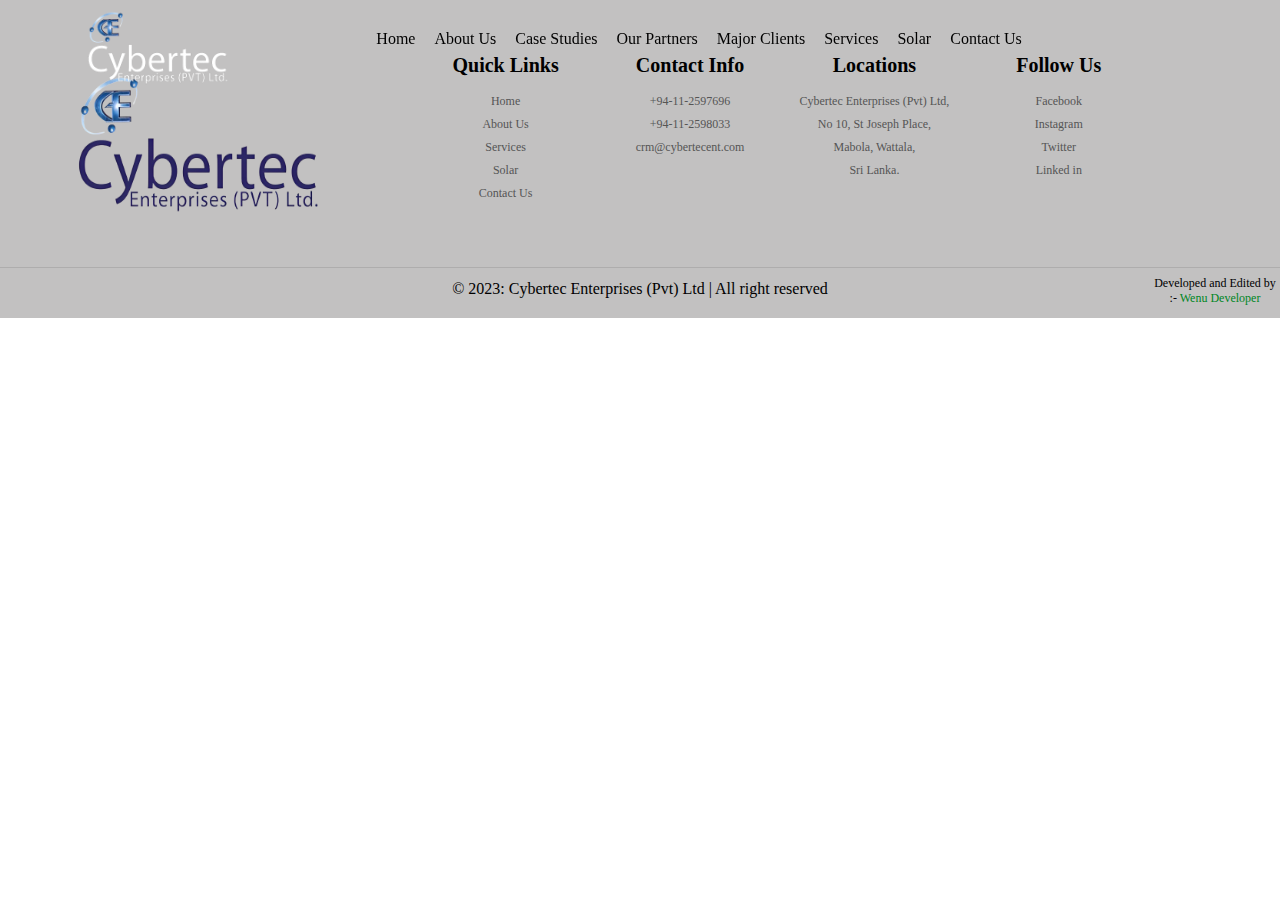
==== about.html @ de408f23 "Add files via upload" ====
<!DOCTYPE html>
<html lang="en">
<head>
    <meta charset="UTF-8">
    <meta name="viewport" content="width=device-width, initial-scale=1.0">
    <title>Cybertec Enterprises</title>
    <link rel="stylesheet" href="https://cdnjs.cloudflare.com/ajax/libs/font-awesome/4.7.0/css/font-awesome.min.css">
    <link rel="stylesheet" href="about.css">
    <link href='https://unpkg.com/boxicons@2.1.4/css/boxicons.min.css' rel='stylesheet'>
</head>
<body>
    <section>
        <header id="navbar">
            <div class="logo">
                <img src="logo.png" alt="logo">
                <nav>
                    <ul>
                        <li>
                            <a href="index.html">Home</a> 
                            <a href="about.html">About Us</a>
                            <a href="caseStudies.html">Case Studies</a>
                            <a href="#">Our Partners</a>
                            <a href="majorClients.html">Major Clients</a>
                            <a href="services.html">Services</a>
                            <a href="solar.html">Solar</a>
                            <a href="contactus.html">Contact Us</a>
                        </li>
                    </ul>
                </nav>
            </div>
            <div class="menu-icon">
                <i class='bx bx-menu' id="menu-icon"></i>
            </div>
        </header>
    </section>

    <section>
        <div class="content4">
            <img src="logo1.png" alt="logo"> 
            <div class="box">
                <h3>Quick Links</h3><br>
                <a href="index.html">Home</a>
                <a href="about.html">About Us</a>
                <a href="services.html">Services</a>
                <a href="solar.html">Solar</a>
                <a href="contactus.html">Contact Us</a>
            </div>
    
            <div class="box">
                <h3>Contact Info</h3><br>
                <a href="#">+94-11-2597696</a>
                <a href="#">+94-11-2598033</a>
                <a href="#">crm@cybertecent.com</a>
            </div>

            <div class="box">
                <h3>Locations</h3><br>
                <a href="#">Cybertec Enterprises (Pvt) Ltd,</a>
                <a href="#">No 10, St Joseph Place,</a>
                <a href="#">Mabola, Wattala,</a>
                <a href="#">Sri Lanka.</a>
            </div>
    
            <div class="box">
                <h3>Follow Us</h3><br>
                <a href="#">Facebook</a>
                <a href="#">Instagram</a>
                <a href="#">Twitter</a>
                <a href="#">Linked in</a>
            </div>
        </div>
        <div class="credit">© 2023: Cybertec Enterprises (Pvt) Ltd | All right reserved 
            <p>Developed and Edited by :- <a href="https://bento.me/kisara">Wenu Developer</a></p></div>
    </section>

    <script>
        document.addEventListener("DOMContentLoaded", function () {
            var navbar = document.getElementById("navbar");
            var sticky = navbar.offsetTop;

            function adjustStickyClass() {
                if (window.pageYOffset > sticky) {
                    navbar.classList.add("sticky");
                    navbar.style.width = "100%"; // Adjust the width as needed
                    navbar.style.height = "150px"; // Adjust the height as needed
                    setNavbarTextColor("#ffffff"); // Set text color to white
                } else {
                    navbar.classList.remove("sticky");
                    navbar.style.width = "auto"; // Reset the width
                    navbar.style.height = "auto"; // Reset the height
                    setNavbarTextColor("#000000"); // Set text color back to the original color
                }
            }

            function setNavbarTextColor(color) {
                var navLinks = navbar.querySelectorAll('a');
                for (var i = 0; i < navLinks.length; i++) {
                    navLinks[i].style.color = color;
                }
            }

            window.onscroll = function () {
                adjustStickyClass();
            };

            // Initial adjustment in case the page loads at a scrolled position
            adjustStickyClass();
        });
    </script>
</body>
</html>
---- about.css ----
@font-face {
    font-family: SackersGothic;
    src: url(Sackers\ Gothic\ Std\ Light.otf);
}

* {
    font-family: SackersGothic;
    padding: 0;
    margin: 0;
    text-decoration: none;
    outline: none;
    border: none;
    text-transform: inherit;
    transition: all 0.2s linear;
    scroll-behavior: smooth;
}

html {
    font-size: 50%;
    overflow-x: hidden;
    scroll-padding-top: 5.5rem;
    scroll-behavior: smooth;
}

header {
    position: fixed;
    top: 0;
    left: 0;
    right: 0;
    padding: 1rem 1rem;
    display: flex;
    align-items: center;
    justify-content: space-between;
    z-index: 1000;
    background-color: transparent;
    transition: background-color 0.3s ease;
}

header.sticky {
    background-color: #000;
    /* background: linear-gradient(to right, #6e6c6c, #000) !important; */
    position: fixed;
    top: -50px;
    width: 100%;
    height: 150px;
}

header.sticky a {
    color: #fff; /* Set text color to white for the sticky state */
}

header .menu-icon {
    font-size: 22px;
    cursor: pointer;
    z-index: 1000;
    display: flex;
    margin-left: 1350px;
    margin-top: 30px;
}

header .menu-icon .bx {
    color: #000000;
    padding: 0px 10px 0px 10px;
    display: none;
}

header .menu-icon .bx:hover {
    color: #ffffff;
}

.logo {
    margin-top: 30px;
    position: fixed;
}

.logo img{
    height: 80px;
    width: 160px;
    margin-left: 70px;
}

nav ul{
    position: relative;
    left: 53%;
}

nav ul li {
    margin-top: -80px;
    display: flex;
    align-items: center;
    justify-content: center;
    padding: 2rem 0.5rem;
    list-style: none;
}

nav ul li a {
    margin-right: 3px;
    text-decoration: none;
    font-size: 2rem;
    border-radius: 2.4rem;
    padding: .5rem 1rem;
    color: #000000;
}

nav a.active,
nav a:hover {
    color: #ffffff;
    background-color: transparent;
    /* text-decoration: underline; */
}

section:nth-child(even) {
    background: #c2c1c1;
}

/* ------------------footer-------------------- */

section .content4 {
    display: grid;
    grid-template-columns: repeat(auto-fit, minmax(20rem, 1fr));
    gap: 1.5rem;
    margin-left: 350px;
    padding: 0px 10px;
}

section .content4 img {
    height: 150px;
    width: 275px;
    margin-top: 70px;
    margin-left: -300px;
}

section .content4 .box {
    margin-left: -250px;
    display: block;
    padding: 50px;
}

section .content4 .box h3 {
    text-align: center;
    justify-content: center;
    padding: .5rem 0;
    font-size: 2.5rem;
    color: #000;
}

section .content4 .box a {
    text-align: center;
    justify-content: center;
    display: block;
    padding: .5rem 0;
    font-size: 1.5rem;
    color: #555;
}

section .content4 .box a:hover {
    color: #3c3c3c;
}

section .credit {
    text-align: center;
    border-top: .1rem solid rgba(0,0,0,.1);
    font-size: 2rem;
    color: #000;
    padding-top: 1.5rem;
    padding-bottom: 1.5rem;
    margin-top: 1.5rem;
}

section .credit p {
    font-size: 12px;
    margin-left: 1150px;
    margin-top: -22px;
}

section .credit a {
    color: #008624;
}
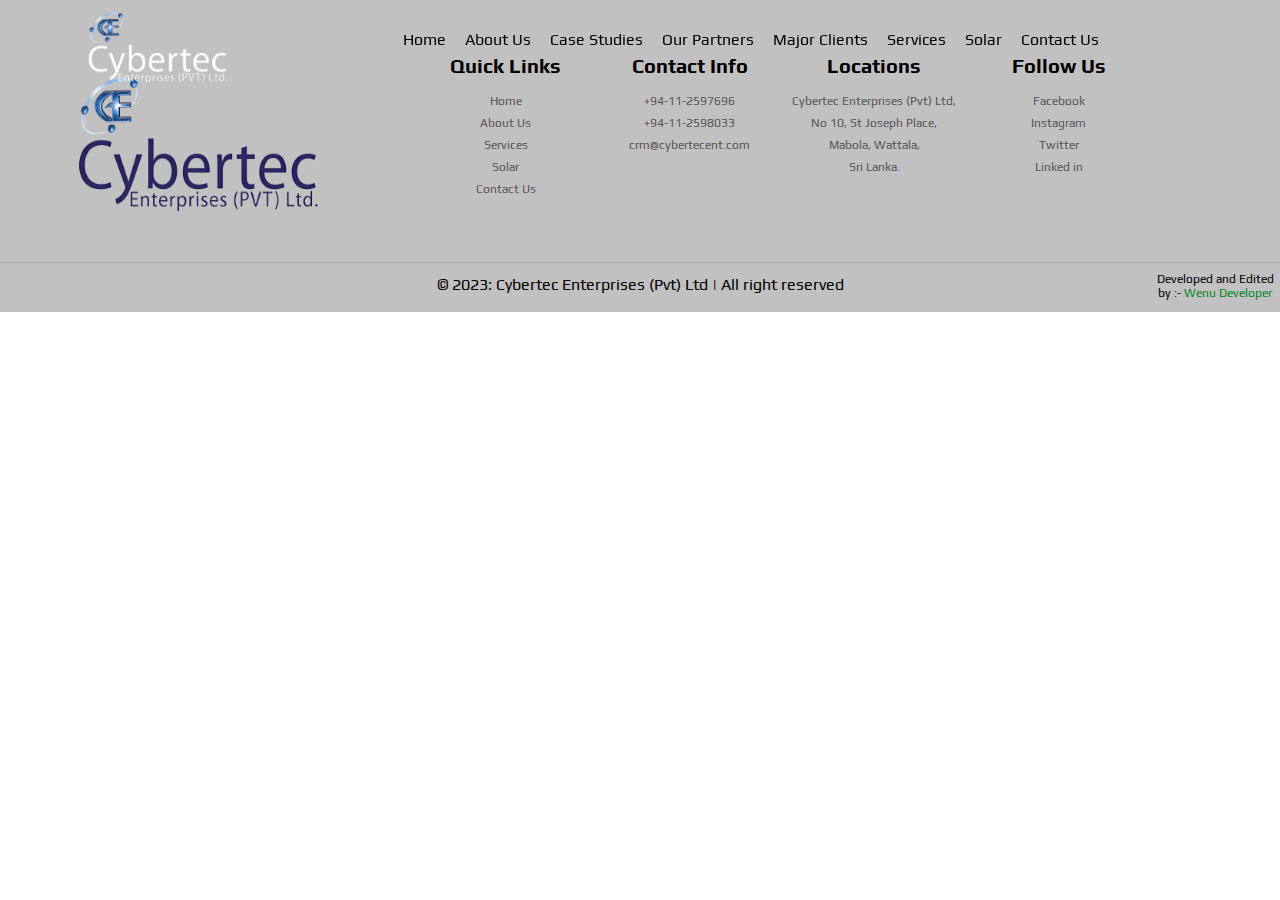
==== commit 7815bd7c: "repo add" ====
--- a/about.html
+++ b/about.html
@@ -7,6 +7,9 @@
     <link rel="stylesheet" href="https://cdnjs.cloudflare.com/ajax/libs/font-awesome/4.7.0/css/font-awesome.min.css">
     <link rel="stylesheet" href="about.css">
     <link href='https://unpkg.com/boxicons@2.1.4/css/boxicons.min.css' rel='stylesheet'>
+    <link rel="preconnect" href="https://fonts.googleapis.com">
+    <link rel="preconnect" href="https://fonts.gstatic.com" crossorigin>
+    <link href="https://fonts.googleapis.com/css2?family=Play&family=Poppins&display=swap" rel="stylesheet">
 </head>
 <body>
     <section>
--- a/about.css
+++ b/about.css
@@ -1,10 +1,5 @@
-@font-face {
-    font-family: SackersGothic;
-    src: url(Sackers\ Gothic\ Std\ Light.otf);
-}
-
 * {
-    font-family: SackersGothic;
+    font-family: 'Play', sans-serif;
     padding: 0;
     margin: 0;
     text-decoration: none;
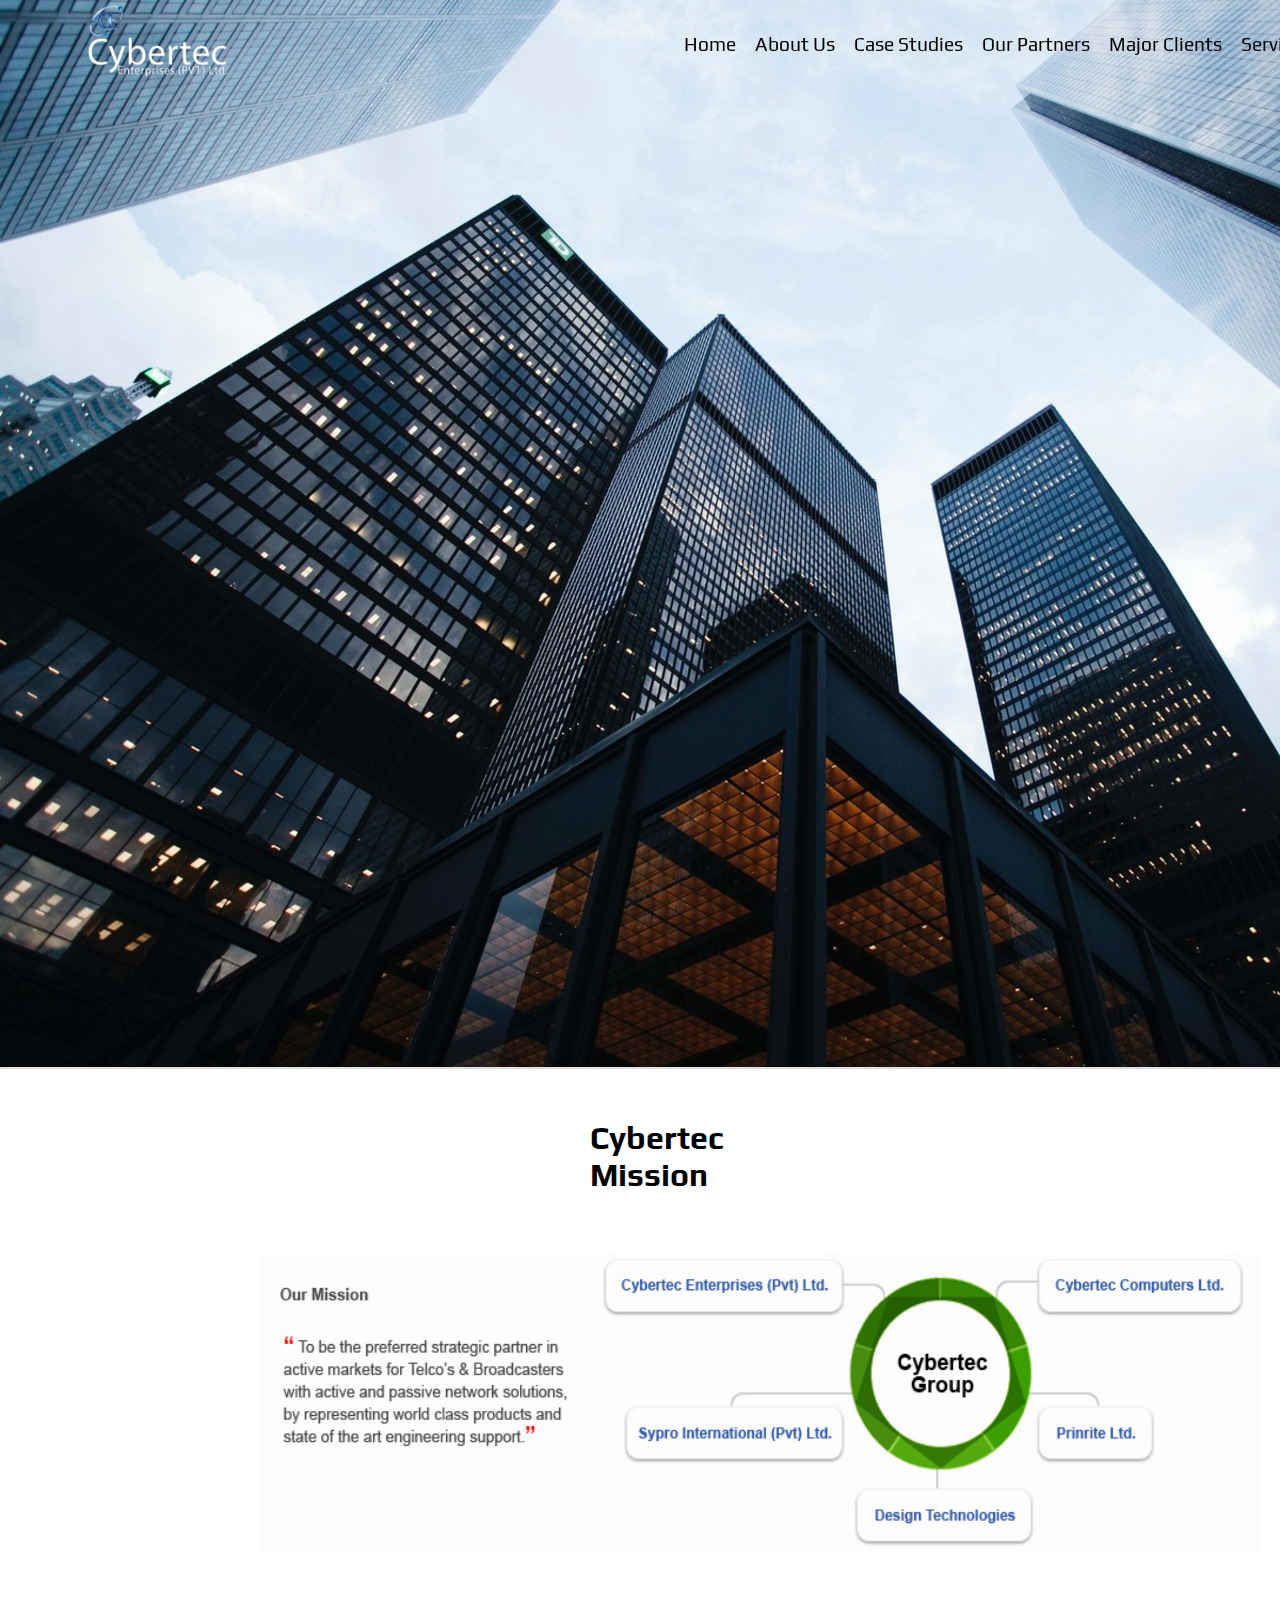
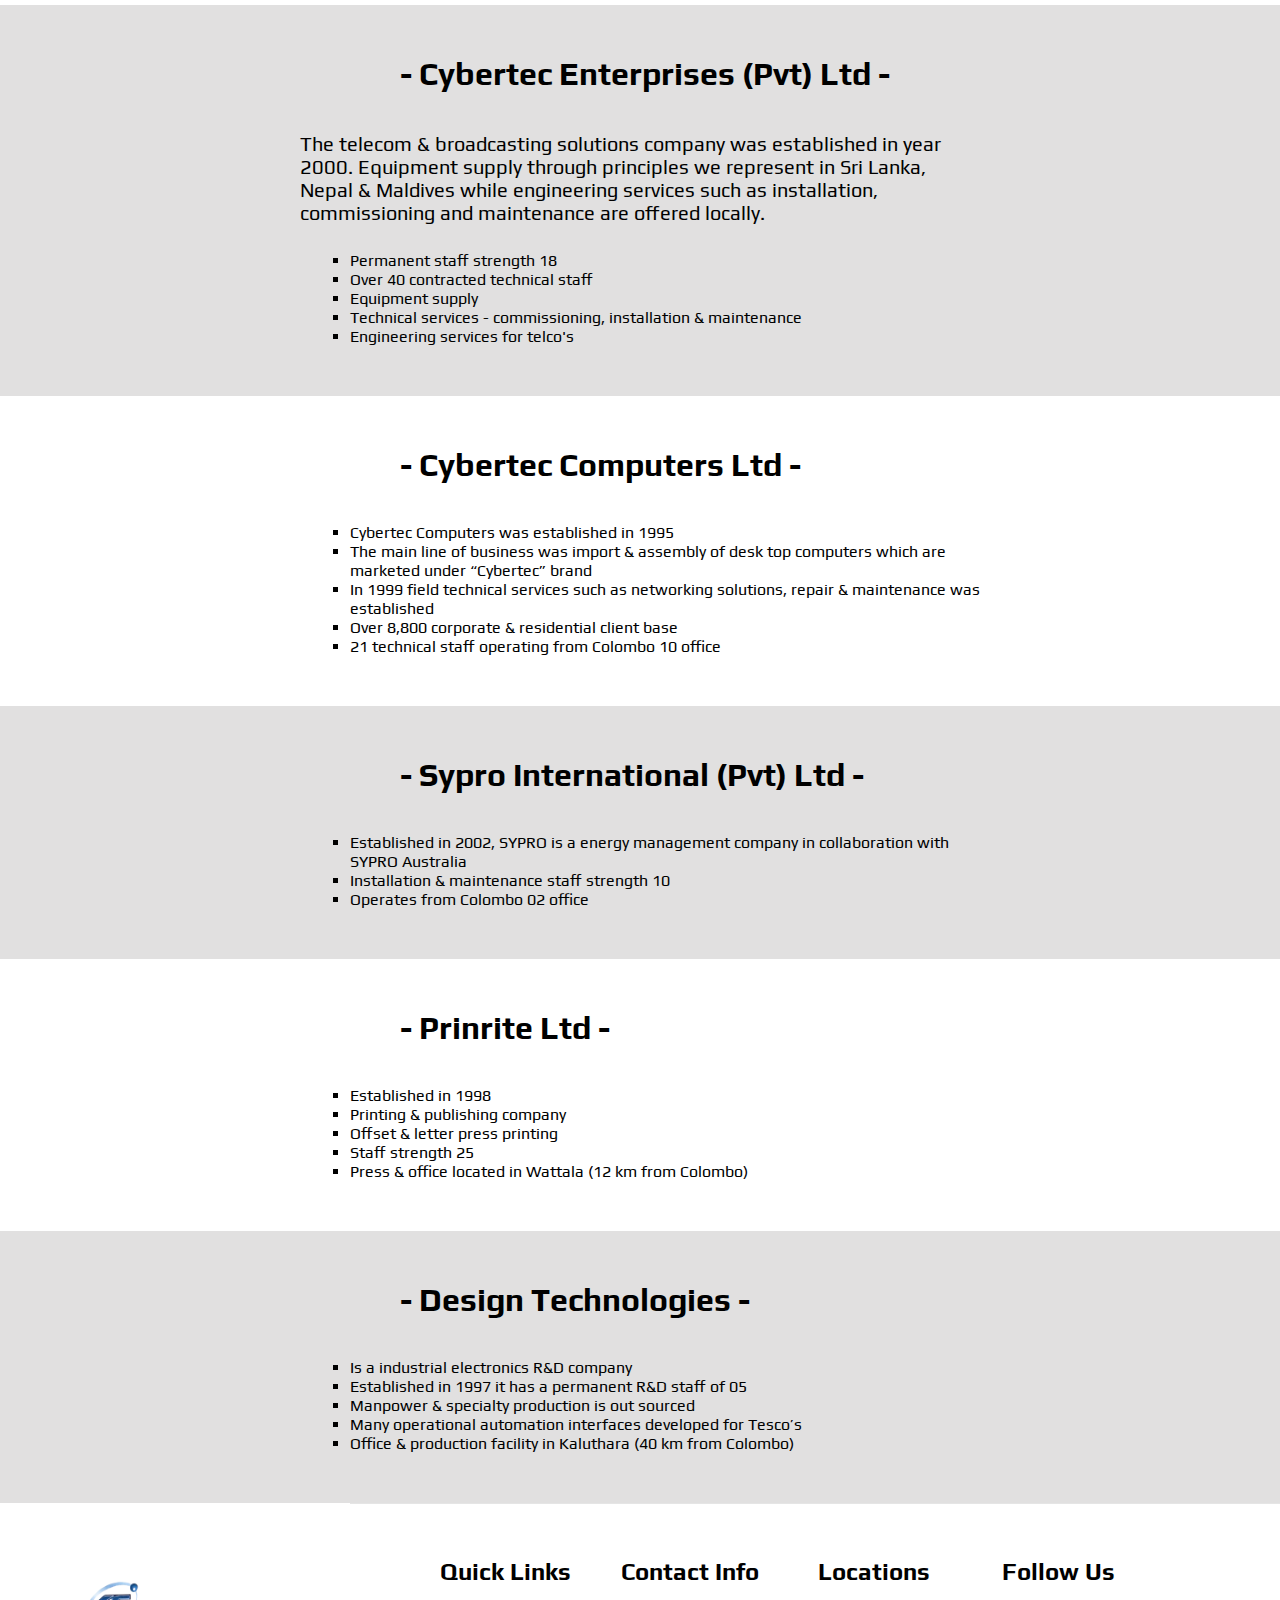
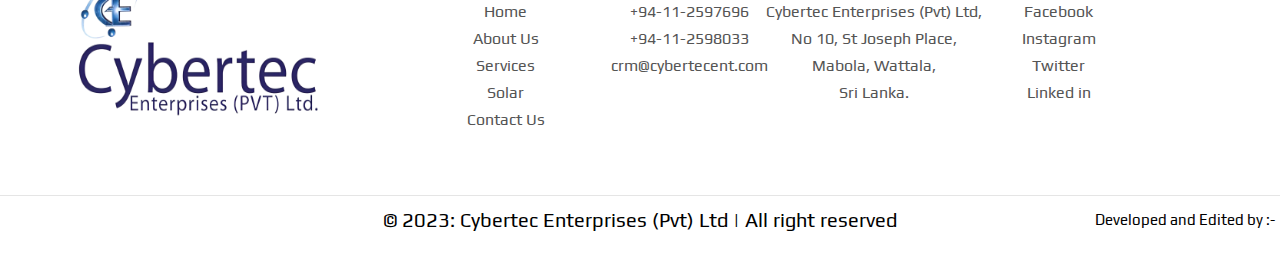
==== commit a635622e: "updated website" ====
--- a/about.html
+++ b/about.html
@@ -1,114 +1,206 @@
-<!DOCTYPE html>
-<html lang="en">
-<head>
-    <meta charset="UTF-8">
-    <meta name="viewport" content="width=device-width, initial-scale=1.0">
-    <title>Cybertec Enterprises</title>
-    <link rel="stylesheet" href="https://cdnjs.cloudflare.com/ajax/libs/font-awesome/4.7.0/css/font-awesome.min.css">
-    <link rel="stylesheet" href="about.css">
-    <link href='https://unpkg.com/boxicons@2.1.4/css/boxicons.min.css' rel='stylesheet'>
-    <link rel="preconnect" href="https://fonts.googleapis.com">
-    <link rel="preconnect" href="https://fonts.gstatic.com" crossorigin>
-    <link href="https://fonts.googleapis.com/css2?family=Play&family=Poppins&display=swap" rel="stylesheet">
-</head>
-<body>
-    <section>
-        <header id="navbar">
-            <div class="logo">
-                <img src="logo.png" alt="logo">
-                <nav>
-                    <ul>
-                        <li>
-                            <a href="index.html">Home</a> 
-                            <a href="about.html">About Us</a>
-                            <a href="caseStudies.html">Case Studies</a>
-                            <a href="#">Our Partners</a>
-                            <a href="majorClients.html">Major Clients</a>
-                            <a href="services.html">Services</a>
-                            <a href="solar.html">Solar</a>
-                            <a href="contactus.html">Contact Us</a>
-                        </li>
-                    </ul>
-                </nav>
-            </div>
-            <div class="menu-icon">
-                <i class='bx bx-menu' id="menu-icon"></i>
-            </div>
-        </header>
-    </section>
-
-    <section>
-        <div class="content4">
-            <img src="logo1.png" alt="logo"> 
-            <div class="box">
-                <h3>Quick Links</h3><br>
-                <a href="index.html">Home</a>
-                <a href="about.html">About Us</a>
-                <a href="services.html">Services</a>
-                <a href="solar.html">Solar</a>
-                <a href="contactus.html">Contact Us</a>
-            </div>
-    
-            <div class="box">
-                <h3>Contact Info</h3><br>
-                <a href="#">+94-11-2597696</a>
-                <a href="#">+94-11-2598033</a>
-                <a href="#">crm@cybertecent.com</a>
-            </div>
-
-            <div class="box">
-                <h3>Locations</h3><br>
-                <a href="#">Cybertec Enterprises (Pvt) Ltd,</a>
-                <a href="#">No 10, St Joseph Place,</a>
-                <a href="#">Mabola, Wattala,</a>
-                <a href="#">Sri Lanka.</a>
-            </div>
-    
-            <div class="box">
-                <h3>Follow Us</h3><br>
-                <a href="#">Facebook</a>
-                <a href="#">Instagram</a>
-                <a href="#">Twitter</a>
-                <a href="#">Linked in</a>
-            </div>
-        </div>
-        <div class="credit">© 2023: Cybertec Enterprises (Pvt) Ltd | All right reserved 
-            <p>Developed and Edited by :- <a href="https://bento.me/kisara">Wenu Developer</a></p></div>
-    </section>
-
-    <script>
-        document.addEventListener("DOMContentLoaded", function () {
-            var navbar = document.getElementById("navbar");
-            var sticky = navbar.offsetTop;
-
-            function adjustStickyClass() {
-                if (window.pageYOffset > sticky) {
-                    navbar.classList.add("sticky");
-                    navbar.style.width = "100%"; // Adjust the width as needed
-                    navbar.style.height = "150px"; // Adjust the height as needed
-                    setNavbarTextColor("#ffffff"); // Set text color to white
-                } else {
-                    navbar.classList.remove("sticky");
-                    navbar.style.width = "auto"; // Reset the width
-                    navbar.style.height = "auto"; // Reset the height
-                    setNavbarTextColor("#000000"); // Set text color back to the original color
-                }
-            }
-
-            function setNavbarTextColor(color) {
-                var navLinks = navbar.querySelectorAll('a');
-                for (var i = 0; i < navLinks.length; i++) {
-                    navLinks[i].style.color = color;
-                }
-            }
-
-            window.onscroll = function () {
-                adjustStickyClass();
-            };
-
-            // Initial adjustment in case the page loads at a scrolled position
-            adjustStickyClass();
-        });
-    </script>
-</body>
+<!DOCTYPE html>
+<html lang="en">
+<head>
+    <meta charset="UTF-8">
+    <meta name="viewport" content="width=device-width, initial-scale=1.0">
+    <title>Cybertec Enterprises</title>
+    <link rel="stylesheet" href="https://cdnjs.cloudflare.com/ajax/libs/font-awesome/4.7.0/css/font-awesome.min.css">
+    <link rel="stylesheet" href="about.css">
+    <link href='https://unpkg.com/boxicons@2.1.4/css/boxicons.min.css' rel='stylesheet'>
+    <link rel="preconnect" href="https://fonts.googleapis.com">
+    <link rel="preconnect" href="https://fonts.gstatic.com" crossorigin>
+    <link href="https://fonts.googleapis.com/css2?family=Play&family=Poppins&display=swap" rel="stylesheet">
+</head>
+<body>
+    <section>
+        <header id="navbar">
+            <div class="logo">
+                <img src="logo.png" alt="logo">
+                <nav>
+                    <ul>
+                        <li>
+                            <a href="index.html">Home</a> 
+                            <a href="about.html">About Us</a>
+                            <a href="caseStudies.html">Case Studies</a>
+                            <a href="partners.html">Our Partners</a>
+                            <a href="majorClients.html">Major Clients</a>
+                            <a href="services.html">Services</a>
+                            <a href="solar.html">Solar</a>
+                            <a href="contactus.html">Contact Us</a>
+                        </li>
+                    </ul>
+                </nav>
+            </div>
+            <div class="menu-icon">
+                <i class='bx bx-menu' id="menu-icon"></i>
+            </div>
+        </header>
+    </section>
+    
+    <!---------------- About us ------------------->
+
+    <section>
+        <div class="container">
+            <div class="image">
+                <img src="img10.jpg" alt="cover">
+            </div>
+            <div class="text">
+                <h1>About Us</h1>
+            </div>
+        </div>
+    </section>
+
+    <!--------------- About Content -------------->
+
+    <section>
+        <div class="content1">
+            <h1>Cybertec Mission</h1>
+            <img src="about1.jpg" alt="about">
+        </div>
+    </section>
+    
+    <section>
+        <div class="content2">
+            <h1>- Cybertec Enterprises (Pvt) Ltd -</h1>
+            <p>The telecom & broadcasting solutions company was established in year 2000.
+                Equipment supply through principles we represent in Sri Lanka, Nepal & Maldives while 
+                engineering services such as installation, commissioning and maintenance are offered locally.
+            </p><br><br><br>
+            <ul style="list-style-type: square;">
+                <li>Permanent staff strength 18</li>
+                <li>Over 40 contracted technical staff</li>
+                <li>Equipment supply</li>
+                <li>Technical services - commissioning, installation & maintenance</li>
+                <li>Engineering services for telco's</li>
+            </ul>
+        </div>
+    </section>
+
+    <section>
+        <div class="content2">
+            <h1>- Cybertec Computers Ltd -</h1>
+            <ul style="list-style-type: square;">
+                <li>Cybertec Computers was established in 1995</li>
+                <li>The main line of business was import & assembly of desk top computers which are marketed under “Cybertec” brand</li>
+                <li>In 1999 field technical services such as networking solutions, repair & maintenance was established</li>
+                <li>Over 8,800 corporate & residential client base</li>
+                <li>21 technical staff operating from Colombo 10 office</li>
+            </ul>
+        </div>
+    </section>
+
+    <section>
+        <div class="content2">
+            <h1>- Sypro International (Pvt) Ltd -</h1>
+            <ul style="list-style-type: square;">
+                <li>Established in 2002, SYPRO is a energy management company in collaboration with SYPRO Australia</li>
+                <li>Installation & maintenance staff strength 10</li>
+                <li>Operates from Colombo 02 office</li>
+            </ul>
+        </div>
+    </section>
+
+    <section>
+        <div class="content2">
+            <h1>- Prinrite Ltd -</h1>
+            <ul style="list-style-type: square;">
+                <li>Established in 1998</li>
+                <li>Printing & publishing company</li>
+                <li>Offset & letter press printing</li>
+                <li>Staff strength 25</li>
+                <li>Press & office located in Wattala (12 km from Colombo)</li>
+            </ul>
+        </div>
+    </section>
+
+    <section>
+        <div class="content2">
+            <h1>- Design Technologies -</h1>
+            <ul style="list-style-type: square;">
+                <li>Is a industrial electronics R&D company</li>
+                <li>Established in 1997 it has a permanent R&D staff of 05</li>
+                <li>Manpower & specialty production is out sourced</li>
+                <li>Many operational automation interfaces developed for Tesco’s</li>
+                <li>Office & production facility in Kaluthara (40 km from Colombo)</li>
+            </ul>
+        </div>
+
+    </section>
+
+    <!------------------ footer ------------------>
+
+    <section>
+        <div class="content4">
+            <img src="logo1.png" alt="logo"> 
+            <div class="box">
+                <h3>Quick Links</h3><br>
+                <a href="index.html">Home</a>
+                <a href="about.html">About Us</a>
+                <a href="services.html">Services</a>
+                <a href="solar.html">Solar</a>
+                <a href="contactus.html">Contact Us</a>
+            </div>
+    
+            <div class="box">
+                <h3>Contact Info</h3><br>
+                <a href="#">+94-11-2597696</a>
+                <a href="#">+94-11-2598033</a>
+                <a href="#">crm@cybertecent.com</a>
+            </div>
+
+            <div class="box">
+                <h3>Locations</h3><br>
+                <a href="#">Cybertec Enterprises (Pvt) Ltd,</a>
+                <a href="#">No 10, St Joseph Place,</a>
+                <a href="#">Mabola, Wattala,</a>
+                <a href="#">Sri Lanka.</a>
+            </div>
+    
+            <div class="box">
+                <h3>Follow Us</h3><br>
+                <a href="#">Facebook</a>
+                <a href="#">Instagram</a>
+                <a href="#">Twitter</a>
+                <a href="#">Linked in</a>
+            </div>
+        </div>
+        <div class="credit">© 2023: Cybertec Enterprises (Pvt) Ltd | All right reserved 
+            <p>Developed and Edited by :- <a href="https://api.whatsapp.com/message/ND63BU4PRWSDD1?autoload=1&app_absent=0"><img src="lingo.png" alt="lingo"></a></p>
+    </section>
+
+    <script>
+        document.addEventListener("DOMContentLoaded", function () {
+            var navbar = document.getElementById("navbar");
+            var sticky = navbar.offsetTop;
+
+            function adjustStickyClass() {
+                if (window.pageYOffset > sticky) {
+                    navbar.classList.add("sticky");
+                    navbar.style.width = "100%"; // Adjust the width as needed
+                    navbar.style.height = "150px"; // Adjust the height as needed
+                    setNavbarTextColor("#ffffff"); // Set text color to white
+                } else {
+                    navbar.classList.remove("sticky");
+                    navbar.style.width = "auto"; // Reset the width
+                    navbar.style.height = "auto"; // Reset the height
+                    setNavbarTextColor("#000000"); // Set text color back to the original color
+                }
+            }
+
+            function setNavbarTextColor(color) {
+                var navLinks = navbar.querySelectorAll('a');
+                for (var i = 0; i < navLinks.length; i++) {
+                    navLinks[i].style.color = color;
+                }
+            }
+
+            window.onscroll = function () {
+                adjustStickyClass();
+            };
+
+            // Initial adjustment in case the page loads at a scrolled position
+            adjustStickyClass();
+        });
+    </script>
+</body>
 </html>--- a/about.css
+++ b/about.css
@@ -1,173 +1,265 @@
-* {
-    font-family: 'Play', sans-serif;
-    padding: 0;
-    margin: 0;
-    text-decoration: none;
-    outline: none;
-    border: none;
-    text-transform: inherit;
-    transition: all 0.2s linear;
-    scroll-behavior: smooth;
-}
-
-html {
-    font-size: 50%;
-    overflow-x: hidden;
-    scroll-padding-top: 5.5rem;
-    scroll-behavior: smooth;
-}
-
-header {
-    position: fixed;
-    top: 0;
-    left: 0;
-    right: 0;
-    padding: 1rem 1rem;
-    display: flex;
-    align-items: center;
-    justify-content: space-between;
-    z-index: 1000;
-    background-color: transparent;
-    transition: background-color 0.3s ease;
-}
-
-header.sticky {
-    background-color: #000;
-    /* background: linear-gradient(to right, #6e6c6c, #000) !important; */
-    position: fixed;
-    top: -50px;
-    width: 100%;
-    height: 150px;
-}
-
-header.sticky a {
-    color: #fff; /* Set text color to white for the sticky state */
-}
-
-header .menu-icon {
-    font-size: 22px;
-    cursor: pointer;
-    z-index: 1000;
-    display: flex;
-    margin-left: 1350px;
-    margin-top: 30px;
-}
-
-header .menu-icon .bx {
-    color: #000000;
-    padding: 0px 10px 0px 10px;
-    display: none;
-}
-
-header .menu-icon .bx:hover {
-    color: #ffffff;
-}
-
-.logo {
-    margin-top: 30px;
-    position: fixed;
-}
-
-.logo img{
-    height: 80px;
-    width: 160px;
-    margin-left: 70px;
-}
-
-nav ul{
-    position: relative;
-    left: 53%;
-}
-
-nav ul li {
-    margin-top: -80px;
-    display: flex;
-    align-items: center;
-    justify-content: center;
-    padding: 2rem 0.5rem;
-    list-style: none;
-}
-
-nav ul li a {
-    margin-right: 3px;
-    text-decoration: none;
-    font-size: 2rem;
-    border-radius: 2.4rem;
-    padding: .5rem 1rem;
-    color: #000000;
-}
-
-nav a.active,
-nav a:hover {
-    color: #ffffff;
-    background-color: transparent;
-    /* text-decoration: underline; */
-}
-
-section:nth-child(even) {
-    background: #c2c1c1;
-}
-
-/* ------------------footer-------------------- */
-
-section .content4 {
-    display: grid;
-    grid-template-columns: repeat(auto-fit, minmax(20rem, 1fr));
-    gap: 1.5rem;
-    margin-left: 350px;
-    padding: 0px 10px;
-}
-
-section .content4 img {
-    height: 150px;
-    width: 275px;
-    margin-top: 70px;
-    margin-left: -300px;
-}
-
-section .content4 .box {
-    margin-left: -250px;
-    display: block;
-    padding: 50px;
-}
-
-section .content4 .box h3 {
-    text-align: center;
-    justify-content: center;
-    padding: .5rem 0;
-    font-size: 2.5rem;
-    color: #000;
-}
-
-section .content4 .box a {
-    text-align: center;
-    justify-content: center;
-    display: block;
-    padding: .5rem 0;
-    font-size: 1.5rem;
-    color: #555;
-}
-
-section .content4 .box a:hover {
-    color: #3c3c3c;
-}
-
-section .credit {
-    text-align: center;
-    border-top: .1rem solid rgba(0,0,0,.1);
-    font-size: 2rem;
-    color: #000;
-    padding-top: 1.5rem;
-    padding-bottom: 1.5rem;
-    margin-top: 1.5rem;
-}
-
-section .credit p {
-    font-size: 12px;
-    margin-left: 1150px;
-    margin-top: -22px;
-}
-
-section .credit a {
-    color: #008624;
+* {
+    font-family: 'Play', sans-serif;
+    padding: 0;
+    margin: 0;
+    text-decoration: none;
+    outline: none;
+    border: none;
+    text-transform: inherit;
+    transition: all 0.2s linear;
+    scroll-behavior: smooth;
+}
+
+html {
+    font-size: 50%;
+    overflow-x: hidden;
+    scroll-padding-top: 5.5rem;
+    scroll-behavior: smooth;
+}
+
+header {
+    position: fixed;
+    top: 0;
+    left: 0;
+    right: 0;
+    padding: 1rem 1rem;
+    display: flex;
+    align-items: center;
+    justify-content: space-between;
+    z-index: 1000;
+    background-color: transparent;
+    transition: background-color 0.3s ease;
+}
+
+header.sticky {
+    background-color: #000;
+    position: fixed;
+    top: -50px;
+    width: 100%;
+    height: 150px;
+}
+
+header.sticky a {
+    color: #fff; /* Set text color to white for the sticky state */
+}
+
+header .menu-icon {
+    font-size: 22px;
+    cursor: pointer;
+    z-index: 1000;
+    display: flex;
+    margin-left: 1350px;
+    margin-top: 30px;
+}
+
+header .menu-icon .bx {
+    color: #000000;
+    padding: 0px 10px 0px 10px;
+    display: none;
+}
+
+header .menu-icon .bx:hover {
+    color: #ffffff;
+}
+
+.logo {
+    margin-top: 30px;
+    position: fixed;
+}
+
+.logo img{
+    height: 80px;
+    width: 160px;
+    margin-left: 70px;
+}
+
+nav ul{
+    position: relative;
+    left: 80%;
+}
+
+nav ul li {
+    margin-top: -70px;
+    display: flex;
+    align-items: center;
+    justify-content: center;
+    padding: 2rem 0.5rem;
+    list-style: none;
+}
+
+nav ul li a {
+    margin-right: 3px;
+    text-decoration: none;
+    font-size: 2.4rem;
+    border-radius: 2.4rem;
+    padding: .5rem 1rem;
+    color: #000000;
+}
+
+nav a.active,
+nav a:hover {
+    color: #ffffff;
+    background-color: transparent;
+}
+
+section:nth-child(even) {
+    background: #e1e0e0;
+}
+
+/* ----------------------About Us--------------------- */
+
+.container {
+    background-size: cover;
+    background-position: center;
+}
+
+.container .image {
+    position: relative;
+    width: 0%;
+    margin: 0;
+    transition: opacity 1s;
+}
+
+.text {
+    position: absolute;
+    top: 300px;
+    width: 100%;
+    padding: 120px; 
+    color: white; 
+    background: rgba(0, 0, 0, 0.5); 
+    text-align: center;
+    opacity: 0;
+    animation: right 1s ease forwards; 
+}
+
+.text h1{
+    margin-left: 560px;
+    position: absolute;
+    top: 100px;
+    font-size: 30px;
+    color: #ffffff;
+}
+
+/* -------------------content------------------ */
+
+.content1 {
+    padding: 50px 260px;
+}
+
+.content1 img {
+    height: 300px;
+    width: 1000px;
+}
+
+.content1 h1 {
+    font-size: 32px;
+    font-weight: bold;
+    padding: 0px 330px;
+    padding-bottom: 60px;
+}
+
+.content2 {
+    padding: 50px 300px;
+}
+
+.content2 h1 {
+    font-size: 32px;
+    font-weight: bold;
+    margin-left: 100px;
+    padding-bottom: 40px;
+}
+
+.content2 p {
+    font-size: 20px;
+    justify-content: center;
+}
+
+.content2 ul {
+    font-size: 16px;
+    margin-left: 50px;
+}
+
+/* ------------------footer-------------------- */
+
+section .content4 {
+    border-top: .1rem solid rgba(0,0,0,.1);
+    display: grid;
+    grid-template-columns: repeat(auto-fit, minmax(20rem, 1fr));
+    gap: 1.5rem;
+    margin-left: 350px;
+    padding: 0px 10px;
+}
+
+section .content4 img {
+    height: 150px;
+    width: 275px;
+    margin-top: 70px;
+    margin-left: -300px;
+}
+
+section .content4 .box {
+    margin-left: -250px;
+    display: block;
+    padding: 50px 70px;
+}
+
+section .content4 .box h3 {
+    text-align: center;
+    justify-content: center;
+    padding: .5rem 0;
+    font-size: 3rem;
+    color: #000;
+}
+
+section .content4 .box a {
+    text-align: center;
+    justify-content: center;
+    display: block;
+    padding: .5rem 0;
+    font-size: 2rem;
+    color: #555;
+}
+
+section .content4 .box a:hover {
+    color: rgb(0, 35, 233);
+}
+
+section .credit {
+    text-align: center;
+    border-top: .1rem solid rgba(0,0,0,.1);
+    font-size: 2.5rem;
+    color: #000;
+    padding-top: 1.5rem;
+    padding-bottom: 1.5rem;
+    margin-top: 1.5rem;
+}
+
+section .credit img {
+    margin-left: 300px;
+    margin-top: -100px;
+    width: 100px;
+}
+
+section .credit p {
+    font-size: 15px;
+    margin-left: 1090px;
+    margin-top: -20px;
+}
+
+section .credit a {
+    color: #008624;
+}
+
+/* ---------------animation---------------- */
+
+@keyframes right {
+    0% {
+        transform: translateX(-100px);
+        opacity: 0;
+    }
+
+    100% {
+        transform: translateX(0px);
+        opacity: 1;
+    }
 }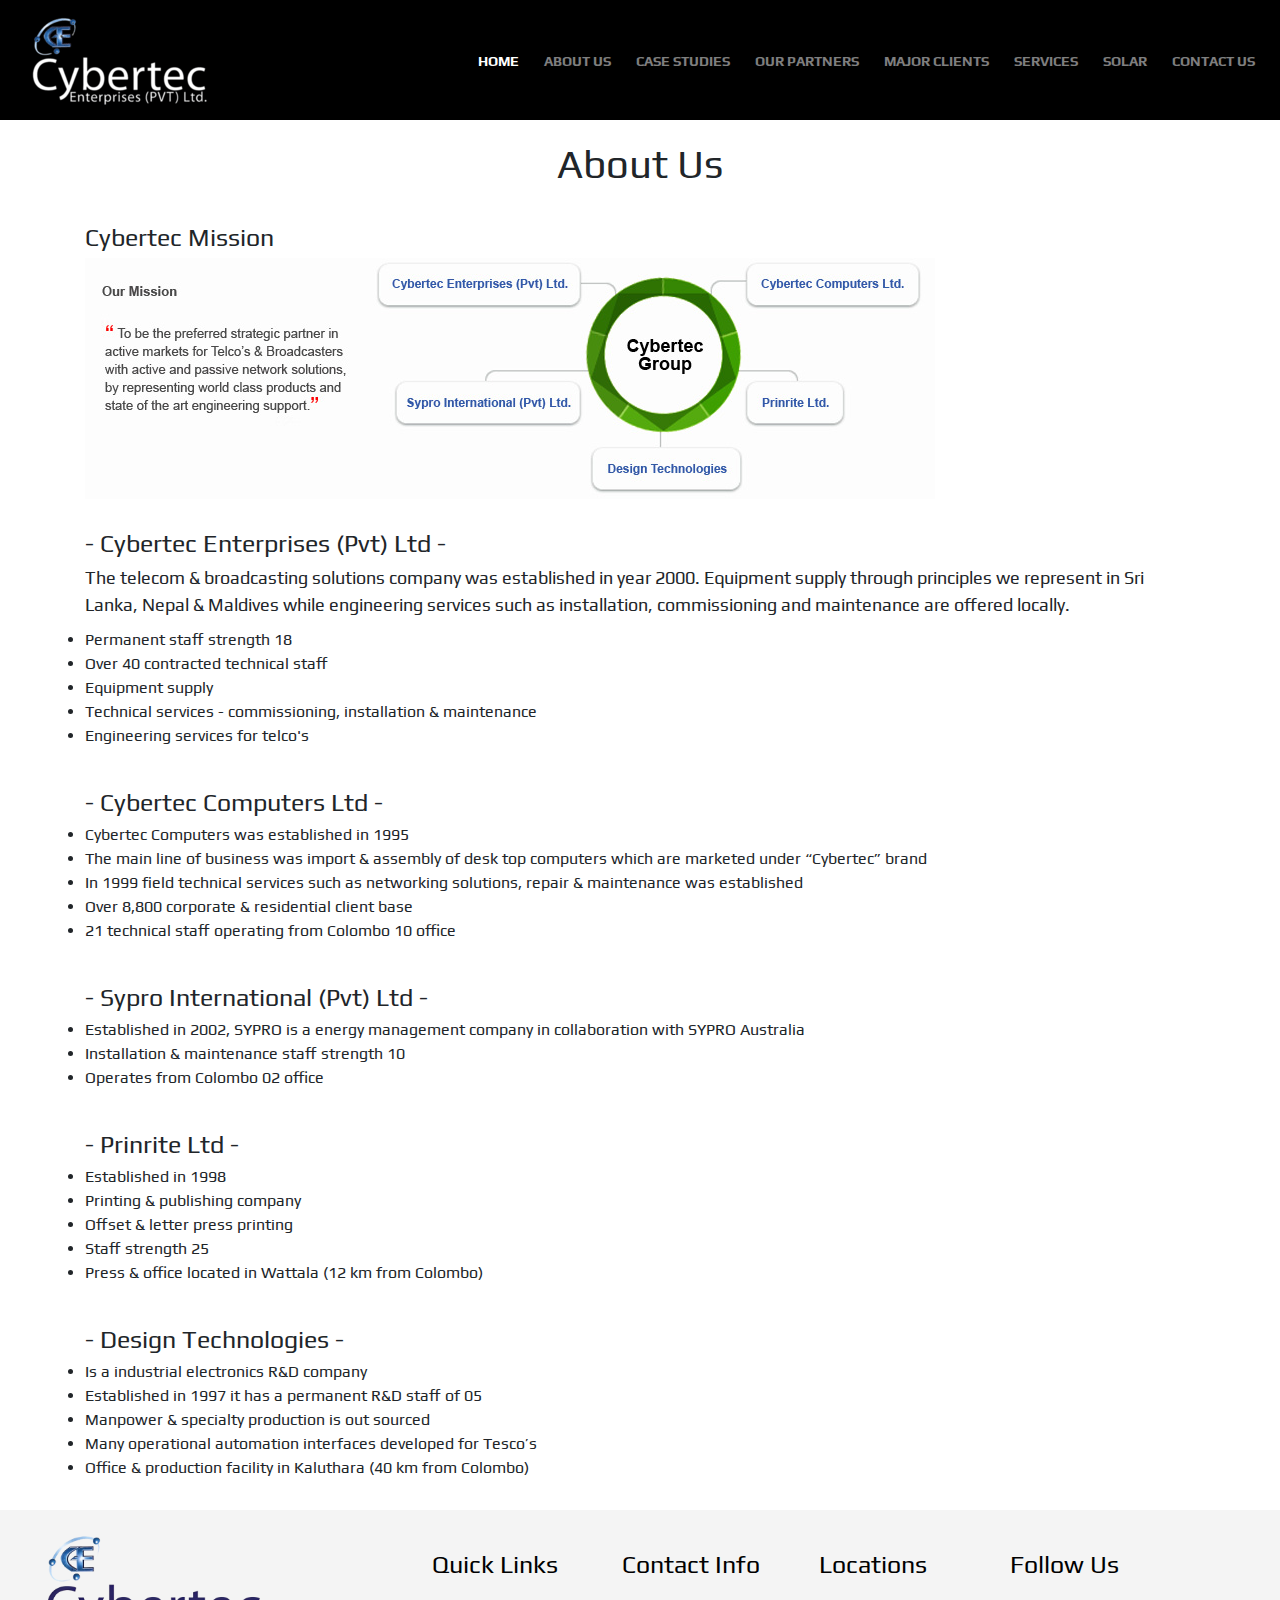
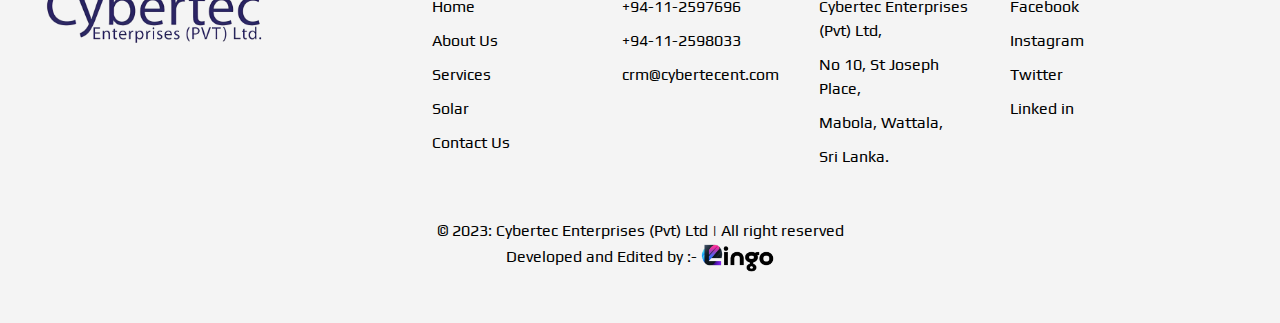
==== commit b1bc01f6: "Final Website" ====
--- a/about.html
+++ b/about.html
@@ -1,206 +1,221 @@
 <!DOCTYPE html>
 <html lang="en">
-<head>
-    <meta charset="UTF-8">
-    <meta name="viewport" content="width=device-width, initial-scale=1.0">
-    <title>Cybertec Enterprises</title>
-    <link rel="stylesheet" href="https://cdnjs.cloudflare.com/ajax/libs/font-awesome/4.7.0/css/font-awesome.min.css">
-    <link rel="stylesheet" href="about.css">
-    <link href='https://unpkg.com/boxicons@2.1.4/css/boxicons.min.css' rel='stylesheet'>
-    <link rel="preconnect" href="https://fonts.googleapis.com">
-    <link rel="preconnect" href="https://fonts.gstatic.com" crossorigin>
-    <link href="https://fonts.googleapis.com/css2?family=Play&family=Poppins&display=swap" rel="stylesheet">
-</head>
-<body>
-    <section>
-        <header id="navbar">
-            <div class="logo">
-                <img src="logo.png" alt="logo">
-                <nav>
-                    <ul>
-                        <li>
-                            <a href="index.html">Home</a> 
-                            <a href="about.html">About Us</a>
-                            <a href="caseStudies.html">Case Studies</a>
-                            <a href="partners.html">Our Partners</a>
-                            <a href="majorClients.html">Major Clients</a>
+    <head>
+        <meta charset="UTF-8">
+        <meta name="viewport" content="width=device-width, initial-scale=1.0">
+        <title>Cybertec Enterprises</title>
+        <link rel="stylesheet" href="https://cdnjs.cloudflare.com/ajax/libs/font-awesome/4.7.0/css/font-awesome.min.css">
+        <link rel="stylesheet" href="about.css">
+        <link href='https://unpkg.com/boxicons@2.1.4/css/boxicons.min.css' rel='stylesheet'>
+        <link rel="preconnect" href="https://fonts.googleapis.com">
+        <link rel="preconnect" href="https://fonts.gstatic.com" crossorigin>
+        <link href="https://fonts.googleapis.com/css2?family=Play&family=Poppins&display=swap" rel="stylesheet">
+        <!-- Bootstrap CSS -->
+        <link rel="stylesheet" href="https://maxcdn.bootstrapcdn.com/bootstrap/4.5.2/css/bootstrap.min.css">
+    </head>
+    
+    <body>
+        <section>
+            <header id="navbar">
+                <nav class="navbar navbar-expand-lg navbar-dark bg-transparent">
+                    <a class="navbar-brand" href="#">
+                        <img src="logo2.png" alt="logo" class="logo">
+                    </a>
+                    <button class="navbar-toggler" type="button" data-toggle="collapse" data-target="#navbarSupportedContent" aria-controls="navbarSupportedContent" aria-expanded="false" aria-label="Toggle navigation">
+                        <span class="navbar-toggler-icon"></span>
+                    </button>
+
+                    <div class="collapse navbar-collapse" id="navbarSupportedContent">
+                        <ul class="navbar-nav ml-auto">
+                            <li class="nav-item active">
+                                <a class="nav-link" href="index.html">Home</a>
+                            </li>
+                            <li class="nav-item">
+                                <a class="nav-link" href="about.html">About Us</a>
+                            </li>
+                            <li class="nav-item">
+                                <a class="nav-link" href="caseStudies.html">Case Studies</a>
+                            </li>
+                            <li class="nav-item">
+                                <a class="nav-link" href="partners.html">Our Partners</a>
+                            </li>
+                            <li class="nav-item">
+                                <a class="nav-link" href="majorClients.html">Major Clients</a>
+                            </li>
+                            <li class="nav-item">
+                                <a class="nav-link" href="services.html">Services</a>
+                            </li>
+                            <li class="nav-item">
+                                <a class="nav-link" href="solar.html">Solar</a>
+                            </li>
+                            <li class="nav-item">
+                                <a class="nav-link" href="contactus.html">Contact Us</a>
+                            </li>
+                        </ul>
+                    </div>
+                </nav>
+            </header>
+        </section>
+        
+        <section>
+            <div class="container-fluid">
+                <!-- <div class="row">
+                    <div class="col-md-12">
+                        <img src="img10.jpg" class="img-fluid" alt="cover">
+                    </div>
+                </div> -->
+                <div class="row">
+                    <div class="col-md-12 text-center">
+                        <h1>About Us</h1>
+                    </div>
+                </div>
+            </div>
+        </section>
+
+        <!-- About Content -->
+        <section>
+            <div class="container">
+                <div class="row">
+                    <div class="col-md-12">
+                        <h1>Cybertec Mission</h1>
+                        <img src="about1.jpg" class="img-fluid" alt="about">
+                    </div>
+                </div>
+            </div>
+        </section>
+        
+        <section>
+            <div class="container">
+                <div class="row">
+                    <div class="col-md-12">
+                        <h1>- Cybertec Enterprises (Pvt) Ltd -</h1>
+                        <p>The telecom & broadcasting solutions company was established in year 2000.
+                            Equipment supply through principles we represent in Sri Lanka, Nepal & Maldives while 
+                            engineering services such as installation, commissioning and maintenance are offered locally.
+                        </p>
+                        <ul>
+                            <li>Permanent staff strength 18</li>
+                            <li>Over 40 contracted technical staff</li>
+                            <li>Equipment supply</li>
+                            <li>Technical services - commissioning, installation & maintenance</li>
+                            <li>Engineering services for telco's</li>
+                        </ul>
+                    </div>
+                </div>
+            </div>
+        </section>
+
+        <section>
+            <div class="container">
+                <div class="row">
+                    <div class="col-md-12">
+                        <h1>- Cybertec Computers Ltd -</h1>
+                        <ul>
+                            <li>Cybertec Computers was established in 1995</li>
+                            <li>The main line of business was import & assembly of desk top computers which are marketed under “Cybertec” brand</li>
+                            <li>In 1999 field technical services such as networking solutions, repair & maintenance was established</li>
+                            <li>Over 8,800 corporate & residential client base</li>
+                            <li>21 technical staff operating from Colombo 10 office</li>
+                        </ul>
+                    </div>
+                </div>
+            </div>
+        </section>
+        
+        <section>
+            <div class="container">
+                <div class="row">
+                    <div class="col-md-12">
+                        <h1>- Sypro International (Pvt) Ltd -</h1>
+                        <ul>
+                            <li>Established in 2002, SYPRO is a energy management company in collaboration with SYPRO Australia</li>
+                            <li>Installation & maintenance staff strength 10</li>
+                            <li>Operates from Colombo 02 office</li>
+                        </ul>
+                    </div>
+                </div>
+            </div>
+        </section>
+        
+        <section>
+            <div class="container">
+                <div class="row">
+                    <div class="col-md-12">
+                        <h1>- Prinrite Ltd -</h1>
+                        <ul>
+                            <li>Established in 1998</li>
+                            <li>Printing & publishing company</li>
+                            <li>Offset & letter press printing</li>
+                            <li>Staff strength 25</li>
+                            <li>Press & office located in Wattala (12 km from Colombo)</li>
+                        </ul>
+                    </div>
+                </div>
+            </div>
+        </section>
+        
+        <section>
+            <div class="container">
+                <div class="row">
+                    <div class="col-md-12">
+                        <h1>- Design Technologies -</h1>
+                        <ul>
+                            <li>Is a industrial electronics R&D company</li>
+                            <li>Established in 1997 it has a permanent R&D staff of 05</li>
+                            <li>Manpower & specialty production is out sourced</li>
+                            <li>Many operational automation interfaces developed for Tesco’s</li>
+                            <li>Office & production facility in Kaluthara (40 km from Colombo)</li>
+                        </ul>
+                    </div>
+                </div>
+            </div>
+        </section>    
+
+        <!-- Footer -->
+        <section>
+            <footer>
+                <div class="footer-content">
+                    <img src="logo1.png" alt="logo">
+                    <div class="footer-links">
+                        <div class="box">
+                            <h3>Quick Links</h3>
+                            <a href="index.html">Home</a>
+                            <a href="#">About Us</a>
                             <a href="services.html">Services</a>
                             <a href="solar.html">Solar</a>
                             <a href="contactus.html">Contact Us</a>
-                        </li>
-                    </ul>
-                </nav>
-            </div>
-            <div class="menu-icon">
-                <i class='bx bx-menu' id="menu-icon"></i>
-            </div>
-        </header>
-    </section>
-    
-    <!---------------- About us ------------------->
-
-    <section>
-        <div class="container">
-            <div class="image">
-                <img src="img10.jpg" alt="cover">
-            </div>
-            <div class="text">
-                <h1>About Us</h1>
-            </div>
-        </div>
-    </section>
-
-    <!--------------- About Content -------------->
-
-    <section>
-        <div class="content1">
-            <h1>Cybertec Mission</h1>
-            <img src="about1.jpg" alt="about">
-        </div>
-    </section>
-    
-    <section>
-        <div class="content2">
-            <h1>- Cybertec Enterprises (Pvt) Ltd -</h1>
-            <p>The telecom & broadcasting solutions company was established in year 2000.
-                Equipment supply through principles we represent in Sri Lanka, Nepal & Maldives while 
-                engineering services such as installation, commissioning and maintenance are offered locally.
-            </p><br><br><br>
-            <ul style="list-style-type: square;">
-                <li>Permanent staff strength 18</li>
-                <li>Over 40 contracted technical staff</li>
-                <li>Equipment supply</li>
-                <li>Technical services - commissioning, installation & maintenance</li>
-                <li>Engineering services for telco's</li>
-            </ul>
-        </div>
-    </section>
-
-    <section>
-        <div class="content2">
-            <h1>- Cybertec Computers Ltd -</h1>
-            <ul style="list-style-type: square;">
-                <li>Cybertec Computers was established in 1995</li>
-                <li>The main line of business was import & assembly of desk top computers which are marketed under “Cybertec” brand</li>
-                <li>In 1999 field technical services such as networking solutions, repair & maintenance was established</li>
-                <li>Over 8,800 corporate & residential client base</li>
-                <li>21 technical staff operating from Colombo 10 office</li>
-            </ul>
-        </div>
-    </section>
-
-    <section>
-        <div class="content2">
-            <h1>- Sypro International (Pvt) Ltd -</h1>
-            <ul style="list-style-type: square;">
-                <li>Established in 2002, SYPRO is a energy management company in collaboration with SYPRO Australia</li>
-                <li>Installation & maintenance staff strength 10</li>
-                <li>Operates from Colombo 02 office</li>
-            </ul>
-        </div>
-    </section>
-
-    <section>
-        <div class="content2">
-            <h1>- Prinrite Ltd -</h1>
-            <ul style="list-style-type: square;">
-                <li>Established in 1998</li>
-                <li>Printing & publishing company</li>
-                <li>Offset & letter press printing</li>
-                <li>Staff strength 25</li>
-                <li>Press & office located in Wattala (12 km from Colombo)</li>
-            </ul>
-        </div>
-    </section>
-
-    <section>
-        <div class="content2">
-            <h1>- Design Technologies -</h1>
-            <ul style="list-style-type: square;">
-                <li>Is a industrial electronics R&D company</li>
-                <li>Established in 1997 it has a permanent R&D staff of 05</li>
-                <li>Manpower & specialty production is out sourced</li>
-                <li>Many operational automation interfaces developed for Tesco’s</li>
-                <li>Office & production facility in Kaluthara (40 km from Colombo)</li>
-            </ul>
-        </div>
-
-    </section>
-
-    <!------------------ footer ------------------>
-
-    <section>
-        <div class="content4">
-            <img src="logo1.png" alt="logo"> 
-            <div class="box">
-                <h3>Quick Links</h3><br>
-                <a href="index.html">Home</a>
-                <a href="about.html">About Us</a>
-                <a href="services.html">Services</a>
-                <a href="solar.html">Solar</a>
-                <a href="contactus.html">Contact Us</a>
-            </div>
-    
-            <div class="box">
-                <h3>Contact Info</h3><br>
-                <a href="#">+94-11-2597696</a>
-                <a href="#">+94-11-2598033</a>
-                <a href="#">crm@cybertecent.com</a>
-            </div>
-
-            <div class="box">
-                <h3>Locations</h3><br>
-                <a href="#">Cybertec Enterprises (Pvt) Ltd,</a>
-                <a href="#">No 10, St Joseph Place,</a>
-                <a href="#">Mabola, Wattala,</a>
-                <a href="#">Sri Lanka.</a>
-            </div>
-    
-            <div class="box">
-                <h3>Follow Us</h3><br>
-                <a href="#">Facebook</a>
-                <a href="#">Instagram</a>
-                <a href="#">Twitter</a>
-                <a href="#">Linked in</a>
-            </div>
-        </div>
-        <div class="credit">© 2023: Cybertec Enterprises (Pvt) Ltd | All right reserved 
-            <p>Developed and Edited by :- <a href="https://api.whatsapp.com/message/ND63BU4PRWSDD1?autoload=1&app_absent=0"><img src="lingo.png" alt="lingo"></a></p>
-    </section>
-
-    <script>
-        document.addEventListener("DOMContentLoaded", function () {
-            var navbar = document.getElementById("navbar");
-            var sticky = navbar.offsetTop;
-
-            function adjustStickyClass() {
-                if (window.pageYOffset > sticky) {
-                    navbar.classList.add("sticky");
-                    navbar.style.width = "100%"; // Adjust the width as needed
-                    navbar.style.height = "150px"; // Adjust the height as needed
-                    setNavbarTextColor("#ffffff"); // Set text color to white
-                } else {
-                    navbar.classList.remove("sticky");
-                    navbar.style.width = "auto"; // Reset the width
-                    navbar.style.height = "auto"; // Reset the height
-                    setNavbarTextColor("#000000"); // Set text color back to the original color
-                }
-            }
-
-            function setNavbarTextColor(color) {
-                var navLinks = navbar.querySelectorAll('a');
-                for (var i = 0; i < navLinks.length; i++) {
-                    navLinks[i].style.color = color;
-                }
-            }
-
-            window.onscroll = function () {
-                adjustStickyClass();
-            };
-
-            // Initial adjustment in case the page loads at a scrolled position
-            adjustStickyClass();
-        });
-    </script>
-</body>
-</html>+                        </div>
+                        <div class="box">
+                            <h3>Contact Info</h3>
+                            <a href="#">+94-11-2597696</a>
+                            <a href="#">+94-11-2598033</a>
+                            <a href="#">crm@cybertecent.com</a>
+                        </div>
+                        <div class="box">
+                            <h3>Locations</h3>
+                            <a href="#">Cybertec Enterprises (Pvt) Ltd,</a>
+                            <a href="#">No 10, St Joseph Place,</a>
+                            <a href="#">Mabola, Wattala,</a>
+                            <a href="#">Sri Lanka.</a>
+                        </div>
+                        <div class="box">
+                            <h3>Follow Us</h3>
+                            <a href="#">Facebook</a>
+                            <a href="#">Instagram</a>
+                            <a href="#">Twitter</a>
+                            <a href="#">Linked in</a>
+                        </div>
+                    </div>
+                </div>
+                <div class="credit">© 2023: Cybertec Enterprises (Pvt) Ltd | All right reserved
+                    <p>Developed and Edited by :- <a href="https://api.whatsapp.com/message/ND63BU4PRWSDD1?autoload=1&app_absent=0"><img src="lingo.png" alt="lingo"></a></p>
+                </div>
+            </footer>
+        </section>
+
+        <script src="https://code.jquery.com/jquery-3.5.1.slim.min.js"></script>
+        <script src="https://cdn.jsdelivr.net/npm/@popperjs/core@2.9.2/dist/umd/popper.min.js"></script>
+        <script src="https://maxcdn.bootstrapcdn.com/bootstrap/4.5.2/js/bootstrap.min.js"></script>
+
+    </body>
+</html>
--- a/about.css
+++ b/about.css
@@ -11,7 +11,7 @@
 }
 
 html {
-    font-size: 50%;
+    font-size: 62.5%;
     overflow-x: hidden;
     scroll-padding-top: 5.5rem;
     scroll-behavior: smooth;
@@ -22,244 +22,391 @@
     top: 0;
     left: 0;
     right: 0;
-    padding: 1rem 1rem;
+    padding: 0.5rem 1rem; /* Adjust padding as needed */
     display: flex;
     align-items: center;
     justify-content: space-between;
     z-index: 1000;
-    background-color: transparent;
-    transition: background-color 0.3s ease;
-}
-
-header.sticky {
+    background-color: #000; /* Set initial background color to black */
+    height: 120px; /* Adjust the height of the navigation bar */
+}
+
+.sticky {
     background-color: #000;
     position: fixed;
-    top: -50px;
-    width: 100%;
-    height: 150px;
-}
-
-header.sticky a {
-    color: #fff; /* Set text color to white for the sticky state */
+    top: 0;
+    left: 0;
+    right: 0;
+    z-index: 1000;
+}
+
+.sticky a {
+    color: #fff;
+    /* Set text color to white for the sticky state */
 }
 
 header .menu-icon {
-    font-size: 22px;
+    font-size: 16px; /* Adjust the font size of the icon */
     cursor: pointer;
     z-index: 1000;
-    display: flex;
-    margin-left: 1350px;
-    margin-top: 30px;
 }
 
 header .menu-icon .bx {
     color: #000000;
-    padding: 0px 10px 0px 10px;
-    display: none;
-}
-
-header .menu-icon .bx:hover {
+    font-size: 20px;
+}
+
+.menu-icon .bx:hover {
     color: #ffffff;
 }
 
-.logo {
-    margin-top: 30px;
+.logo img {
+    height: 30px; /* Adjust the height of the logo */
+    width: auto;
+    margin-left: 10px; /* Adjust margin as needed */
+}
+
+.navbar-sticky {
     position: fixed;
-}
-
-.logo img{
-    height: 80px;
-    width: 160px;
-    margin-left: 70px;
-}
-
-nav ul{
-    position: relative;
-    left: 80%;
+    top: 0;
+    left: 0;
+    right: 0;
+    z-index: 1000;
+}
+
+
+nav ul {
+    list-style: none;
+    display: flex;
 }
 
 nav ul li {
-    margin-top: -70px;
+    margin-right: 1.5rem; /* Adjusted margin */
+}
+
+nav ul li:last-child {
+    margin-right: 0;
+}
+
+nav ul li a {
+    color: #ffffff;
+    text-transform: uppercase;
+    font-weight: bold;
+    font-size: 1.4rem; /* Adjust font size */
+    padding: 0.5rem 0.6rem;
+    transition: color 0.3s ease;
+}
+
+nav ul li a:hover {
+    color: #fff;
+}
+
+.container-fluid .row h1 {
+    font-size: 40px;
+    padding: 20px 0px;
+}
+
+header.sticky {
+    background-color: #000; /* Keep background color black when sticky */
+}
+
+/* Main Content */
+.about-section {
+    padding: 50px 0;
+    text-align: center;
+}
+
+.container-fluid .row {
+    margin-top: 120px;
+    font-size: 55px;
+}
+
+.about-section h2 {
+    font-size: 36px;
+    margin-bottom: 20px;
+}
+
+.about-section p {
+    font-size: 18px;
+    margin-bottom: 30px;
+}
+
+.about-image {
+    width: 100%;
+    overflow: hidden; /* This ensures the image does not overflow its container */
+    margin: 0; /* Remove default margin */
+    padding: 0; /* Remove default padding */
+}
+
+.about-image img {
+    width: 100%; /* Adjusted to use full viewport width */
+    height: auto;
+    object-fit: cover;
+    margin: 0;
+    padding: 0;
+}
+
+.container {
+    padding-top: 10px;
+    padding-bottom: 20px;
+}
+
+.container p {
+    font-size: 18px;
+}
+
+.container ul {
+    font-size: 16px;
+}
+
+/* Mission Section */
+.mission-section {
+    background-color: #f5f5f5;
+    padding: 50px 0;
+}
+
+.mission-section h2 {
+    font-size: 32px;
+    margin-bottom: 20px;
+}
+
+.mission-section p {
+    font-size: 18px;
+    margin-bottom: 30px;
+}
+
+.mission-section .mission-content {
     display: flex;
+    justify-content: space-between;
     align-items: center;
-    justify-content: center;
-    padding: 2rem 0.5rem;
-    list-style: none;
-}
-
-nav ul li a {
-    margin-right: 3px;
+    flex-wrap: wrap;
+}
+
+.mission-section .mission-content img {
+    max-width: 45%;
+    height: auto;
+    margin-bottom: 20px;
+}
+
+.mission-section .mission-content p {
+    max-width: 45%;
+    text-align: left;
+}
+
+/* Services Section */
+.services-section {
+    padding: 50px 0;
+    text-align: center;
+}
+
+.services-section h2 {
+    font-size: 32px;
+    margin-bottom: 20px;
+}
+
+.services-section .service {
+    margin-bottom: 30px;
+}
+
+.services-section .service img {
+    max-width: 100%;
+    height: auto;
+    margin-bottom: 20px;
+}
+
+.services-section .service h3 {
+    font-size: 24px;
+    margin-bottom: 10px;
+}
+
+.services-section .service p {
+    font-size: 18px;
+    margin-bottom: 20px;
+}
+
+/* Footer Styles */
+footer {
+    background-color: #f4f4f4;
+    padding: 2rem 1rem;
+    text-align: center;
+}
+
+.footer-content {
+    display: flex;
+    flex-wrap: wrap;
+    justify-content: space-between;
+}
+
+.footer-content img {
+    height: 12rem;
+    width: auto;
+    margin-bottom: 2rem;
+    margin-left: 20px;
+}
+
+.footer-links {
+    margin-right: 100px;
+    display: flex;
+    flex-wrap: wrap;
+    justify-content: space-between;
+    margin-top: 2rem;
+}
+
+.box {
+    flex: 1;
+    margin-bottom: 2rem;
+    padding: 0 1rem;
+    text-align: left;
+}
+
+.box h3 {
+    font-size: 2.5rem; /* Increase font size for section titles */
+    margin-bottom: 1.5rem; /* Increase margin bottom for better separation */
+    color: #000000; /* White text color */
+}
+
+.box a {
+    display: block;
+    margin-bottom: 1rem;
+    font-size: 1.6rem;
+    color: #000000;
+    transition: color 0.3s ease;
+}
+
+.box a:hover {
+    color: #b6b4b4;
     text-decoration: none;
-    font-size: 2.4rem;
-    border-radius: 2.4rem;
-    padding: .5rem 1rem;
+}
+
+.credit {
+    background-color: #f4f4f4;
     color: #000000;
-}
-
-nav a.active,
-nav a:hover {
-    color: #ffffff;
-    background-color: transparent;
-}
-
-section:nth-child(even) {
-    background: #e1e0e0;
-}
-
-/* ----------------------About Us--------------------- */
-
-.container {
-    background-size: cover;
-    background-position: center;
-}
-
-.container .image {
-    position: relative;
-    width: 0%;
-    margin: 0;
-    transition: opacity 1s;
-}
-
-.text {
-    position: absolute;
-    top: 300px;
-    width: 100%;
-    padding: 120px; 
-    color: white; 
-    background: rgba(0, 0, 0, 0.5); 
-    text-align: center;
-    opacity: 0;
-    animation: right 1s ease forwards; 
-}
-
-.text h1{
-    margin-left: 560px;
-    position: absolute;
-    top: 100px;
-    font-size: 30px;
-    color: #ffffff;
-}
-
-/* -------------------content------------------ */
-
-.content1 {
-    padding: 50px 260px;
-}
-
-.content1 img {
-    height: 300px;
-    width: 1000px;
-}
-
-.content1 h1 {
-    font-size: 32px;
-    font-weight: bold;
-    padding: 0px 330px;
-    padding-bottom: 60px;
-}
-
-.content2 {
-    padding: 50px 300px;
-}
-
-.content2 h1 {
-    font-size: 32px;
-    font-weight: bold;
-    margin-left: 100px;
-    padding-bottom: 40px;
-}
-
-.content2 p {
-    font-size: 20px;
-    justify-content: center;
-}
-
-.content2 ul {
-    font-size: 16px;
-    margin-left: 50px;
-}
-
-/* ------------------footer-------------------- */
-
-section .content4 {
-    border-top: .1rem solid rgba(0,0,0,.1);
-    display: grid;
-    grid-template-columns: repeat(auto-fit, minmax(20rem, 1fr));
-    gap: 1.5rem;
-    margin-left: 350px;
-    padding: 0px 10px;
-}
-
-section .content4 img {
-    height: 150px;
-    width: 275px;
-    margin-top: 70px;
-    margin-left: -300px;
-}
-
-section .content4 .box {
-    margin-left: -250px;
-    display: block;
-    padding: 50px 70px;
-}
-
-section .content4 .box h3 {
-    text-align: center;
-    justify-content: center;
-    padding: .5rem 0;
-    font-size: 3rem;
-    color: #000;
-}
-
-section .content4 .box a {
-    text-align: center;
-    justify-content: center;
-    display: block;
-    padding: .5rem 0;
-    font-size: 2rem;
-    color: #555;
-}
-
-section .content4 .box a:hover {
-    color: rgb(0, 35, 233);
-}
-
-section .credit {
-    text-align: center;
-    border-top: .1rem solid rgba(0,0,0,.1);
-    font-size: 2.5rem;
-    color: #000;
-    padding-top: 1.5rem;
-    padding-bottom: 1.5rem;
-    margin-top: 1.5rem;
-}
-
-section .credit img {
-    margin-left: 300px;
-    margin-top: -100px;
-    width: 100px;
-}
-
-section .credit p {
-    font-size: 15px;
-    margin-left: 1090px;
-    margin-top: -20px;
-}
-
-section .credit a {
-    color: #008624;
-}
-
-/* ---------------animation---------------- */
-
-@keyframes right {
-    0% {
-        transform: translateX(-100px);
-        opacity: 0;
-    }
-
-    100% {
-        transform: translateX(0px);
-        opacity: 1;
+    padding: 2rem;
+    font-size: 1.6rem;
+}
+
+.credit a img {
+    height: 3rem;
+}
+
+/* Additional padding between link sections */
+.box:not(:last-child) {
+    margin-right: 2rem;
+}
+
+@media screen and (max-width: 992px) {
+    nav ul {
+        justify-content: center;
+        margin-right: 0;
+    }
+
+    nav ul li {
+        margin-left: 1.5rem;
+    }
+}
+
+@media screen and (max-width: 768px) {
+    nav ul {
+        display: none;
+        position: fixed;
+        top: 0;
+        left: 0;
+        width: 100%;
+        height: 100vh;
+        flex-direction: column;
+        justify-content: center;
+        background-color: #000000;
+        z-index: 1000;
+        transition: all 0.5s;
+    }
+
+    nav ul.active {
+        display: flex;
+    }
+
+    nav ul li {
+        margin: 1rem 0;
+    }
+
+    nav ul li a {
+        font-size: 2rem;
+        padding: 1rem 0;
+    }
+
+    .logo img {
+        margin-left: 1rem;
+    }
+
+    .title,
+    .title1 {
+        padding: 2rem 2rem; /* Adjust padding */
+        font-size: 2.5rem; /* Adjust font size */
+    }
+
+    /* Additional styles for sticky navigation */
+    header.sticky {
+        background-color: #000;
+    }
+
+    header.sticky nav ul li a {
+        color: #fff;
+    }
+}
+
+@media screen and (max-width: 576px) {
+    nav ul {
+        flex-direction: column;
+        align-items: center;
+        display: none;
+        position: fixed;
+        top: 0;
+        left: 0;
+        width: 100%;
+        height: 100vh;
+        background-color: #000;
+        z-index: 1000;
+        padding-top: 5rem; /* Adjust padding */
+    }
+
+    nav ul.active {
+        display: flex;
+    }
+
+    nav ul li {
+        margin: 1rem 0;
+    }
+
+    nav ul li a {
+        font-size: 1.6rem; /* Adjust font size */
+        padding: 1rem 0;
+    }
+    
+    .slideshow-text h1 {
+        font-size: 2.4rem;
+    }
+
+    .slideshow-text p {
+        font-size: 1.6rem;
+    }
+
+    .slideshow-text .btn {
+        font-size: 1.4rem;
+        padding: 0.8rem 1.6rem;
+    }
+
+    .content4 img {
+        height: 4rem;
+    }
+
+    .box h3 {
+        font-size: 1.8rem;
+    }
+
+    .box a {
+        font-size: 1.4rem;
+    }
+
+    .credit {
+        font-size: 1.4rem;
     }
 }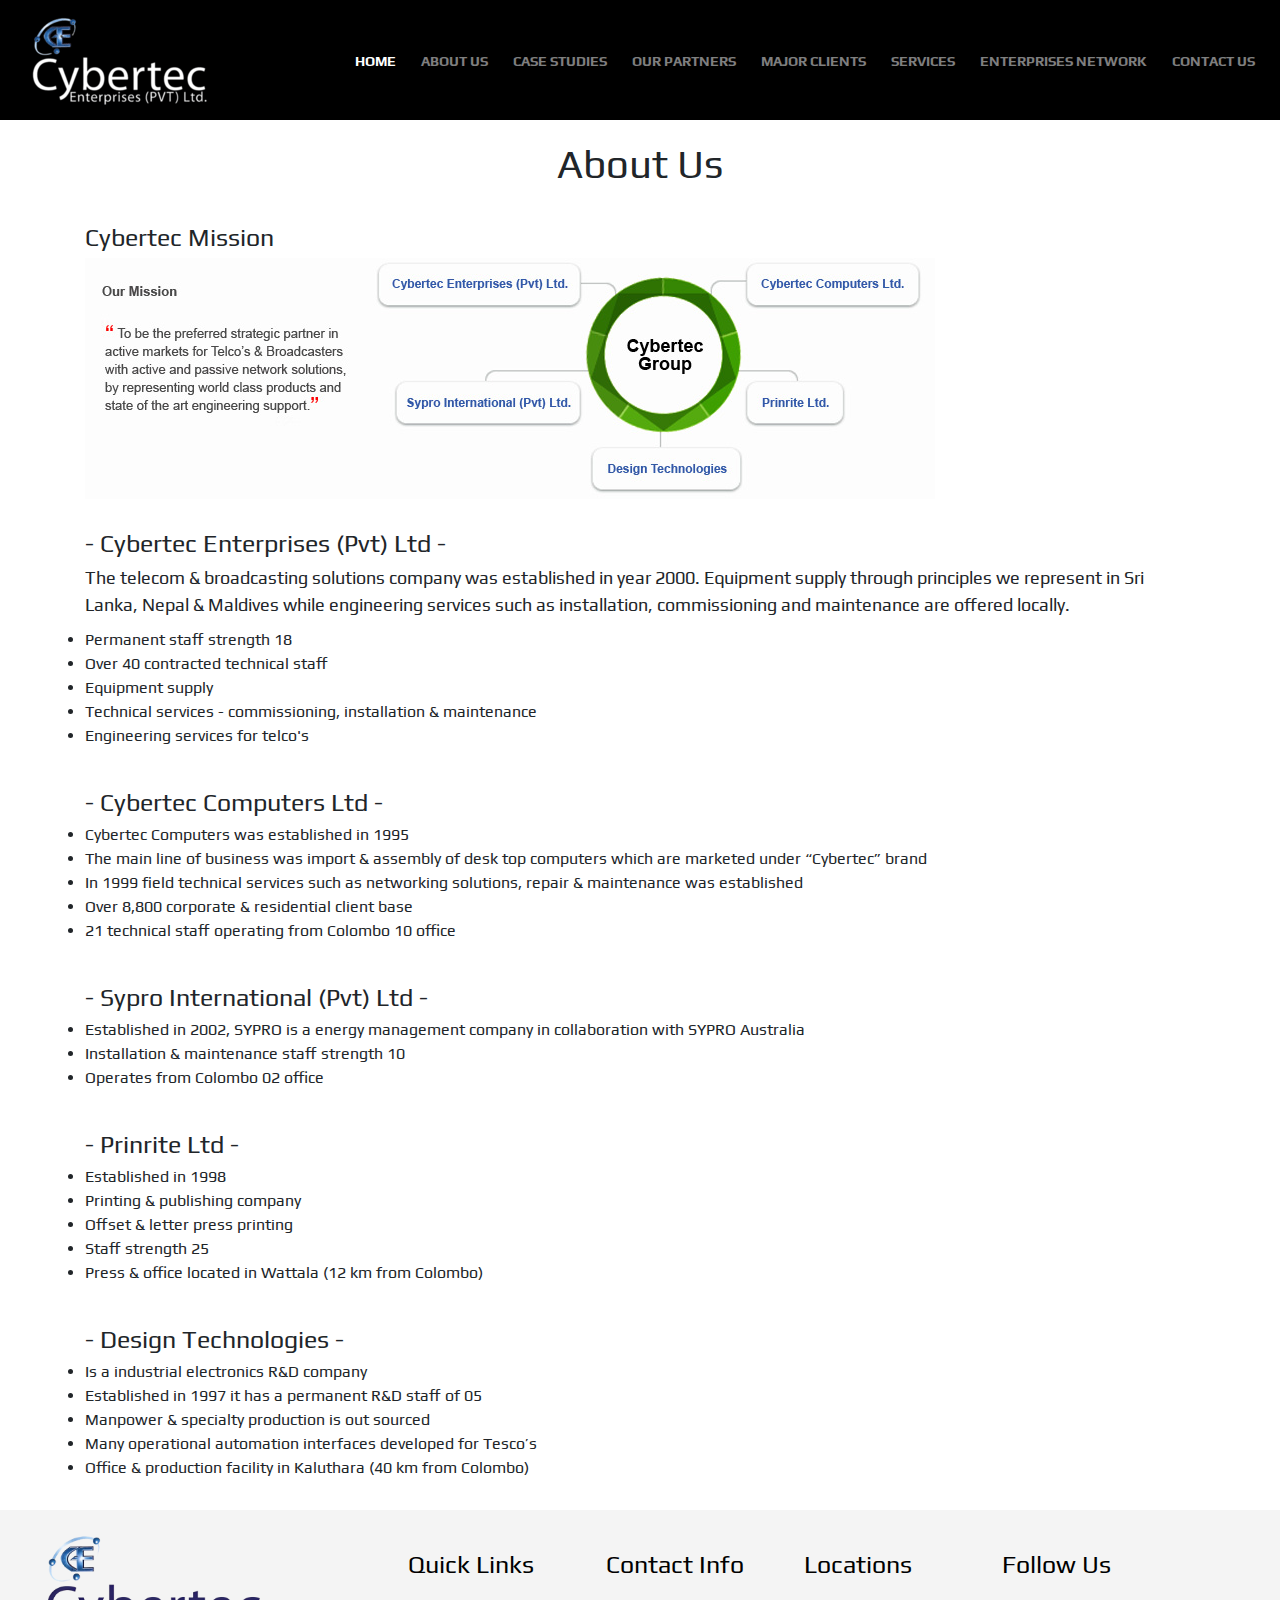
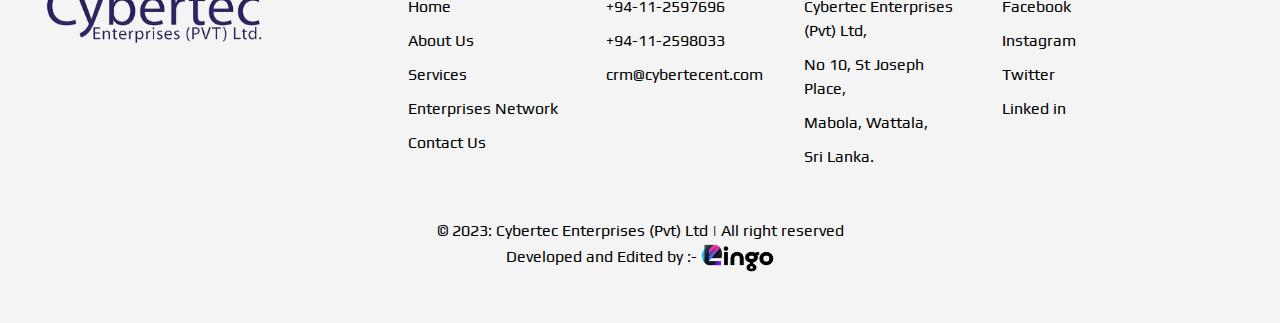
==== commit 1958dcf2: "yet to finish" ====
--- a/about.html
+++ b/about.html
@@ -46,7 +46,7 @@
                                 <a class="nav-link" href="services.html">Services</a>
                             </li>
                             <li class="nav-item">
-                                <a class="nav-link" href="solar.html">Solar</a>
+                                <a class="nav-link" href="solar.html">Enterprises Network</a>
                             </li>
                             <li class="nav-item">
                                 <a class="nav-link" href="contactus.html">Contact Us</a>
@@ -182,7 +182,7 @@
                             <a href="index.html">Home</a>
                             <a href="#">About Us</a>
                             <a href="services.html">Services</a>
-                            <a href="solar.html">Solar</a>
+                            <a href="solar.html">Enterprises Network</a>
                             <a href="contactus.html">Contact Us</a>
                         </div>
                         <div class="box">
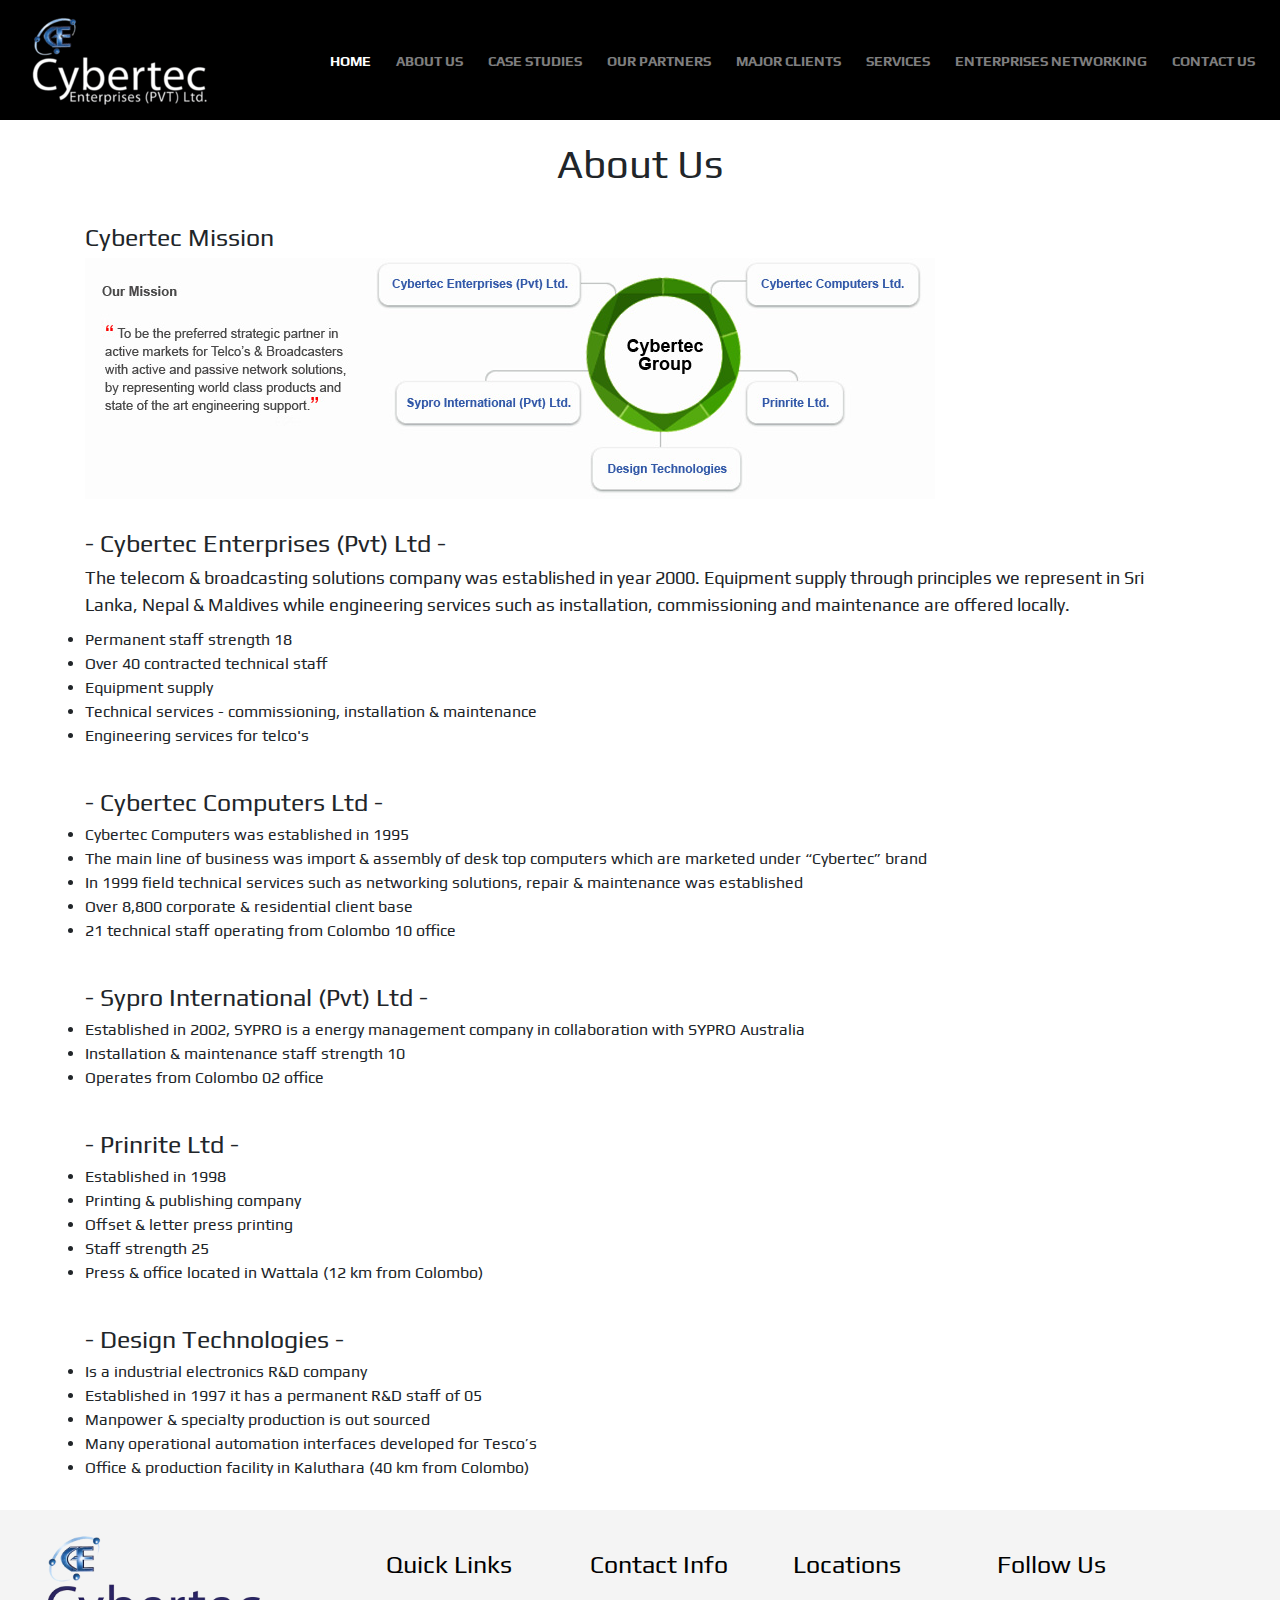
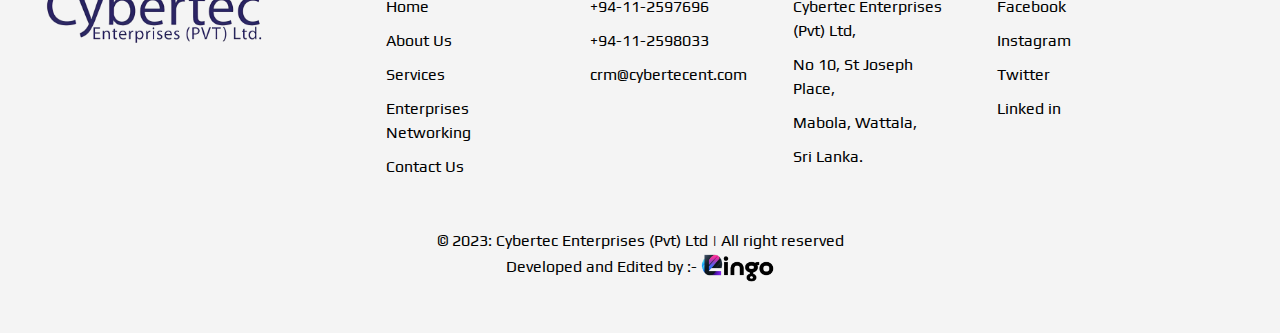
==== commit 04bd204a: "update page" ====
--- a/about.html
+++ b/about.html
@@ -46,7 +46,7 @@
                                 <a class="nav-link" href="services.html">Services</a>
                             </li>
                             <li class="nav-item">
-                                <a class="nav-link" href="solar.html">Enterprises Network</a>
+                                <a class="nav-link" href="solar.html">Enterprises Networking</a>
                             </li>
                             <li class="nav-item">
                                 <a class="nav-link" href="contactus.html">Contact Us</a>
@@ -182,7 +182,7 @@
                             <a href="index.html">Home</a>
                             <a href="#">About Us</a>
                             <a href="services.html">Services</a>
-                            <a href="solar.html">Enterprises Network</a>
+                            <a href="solar.html">Enterprises Networking</a>
                             <a href="contactus.html">Contact Us</a>
                         </div>
                         <div class="box">
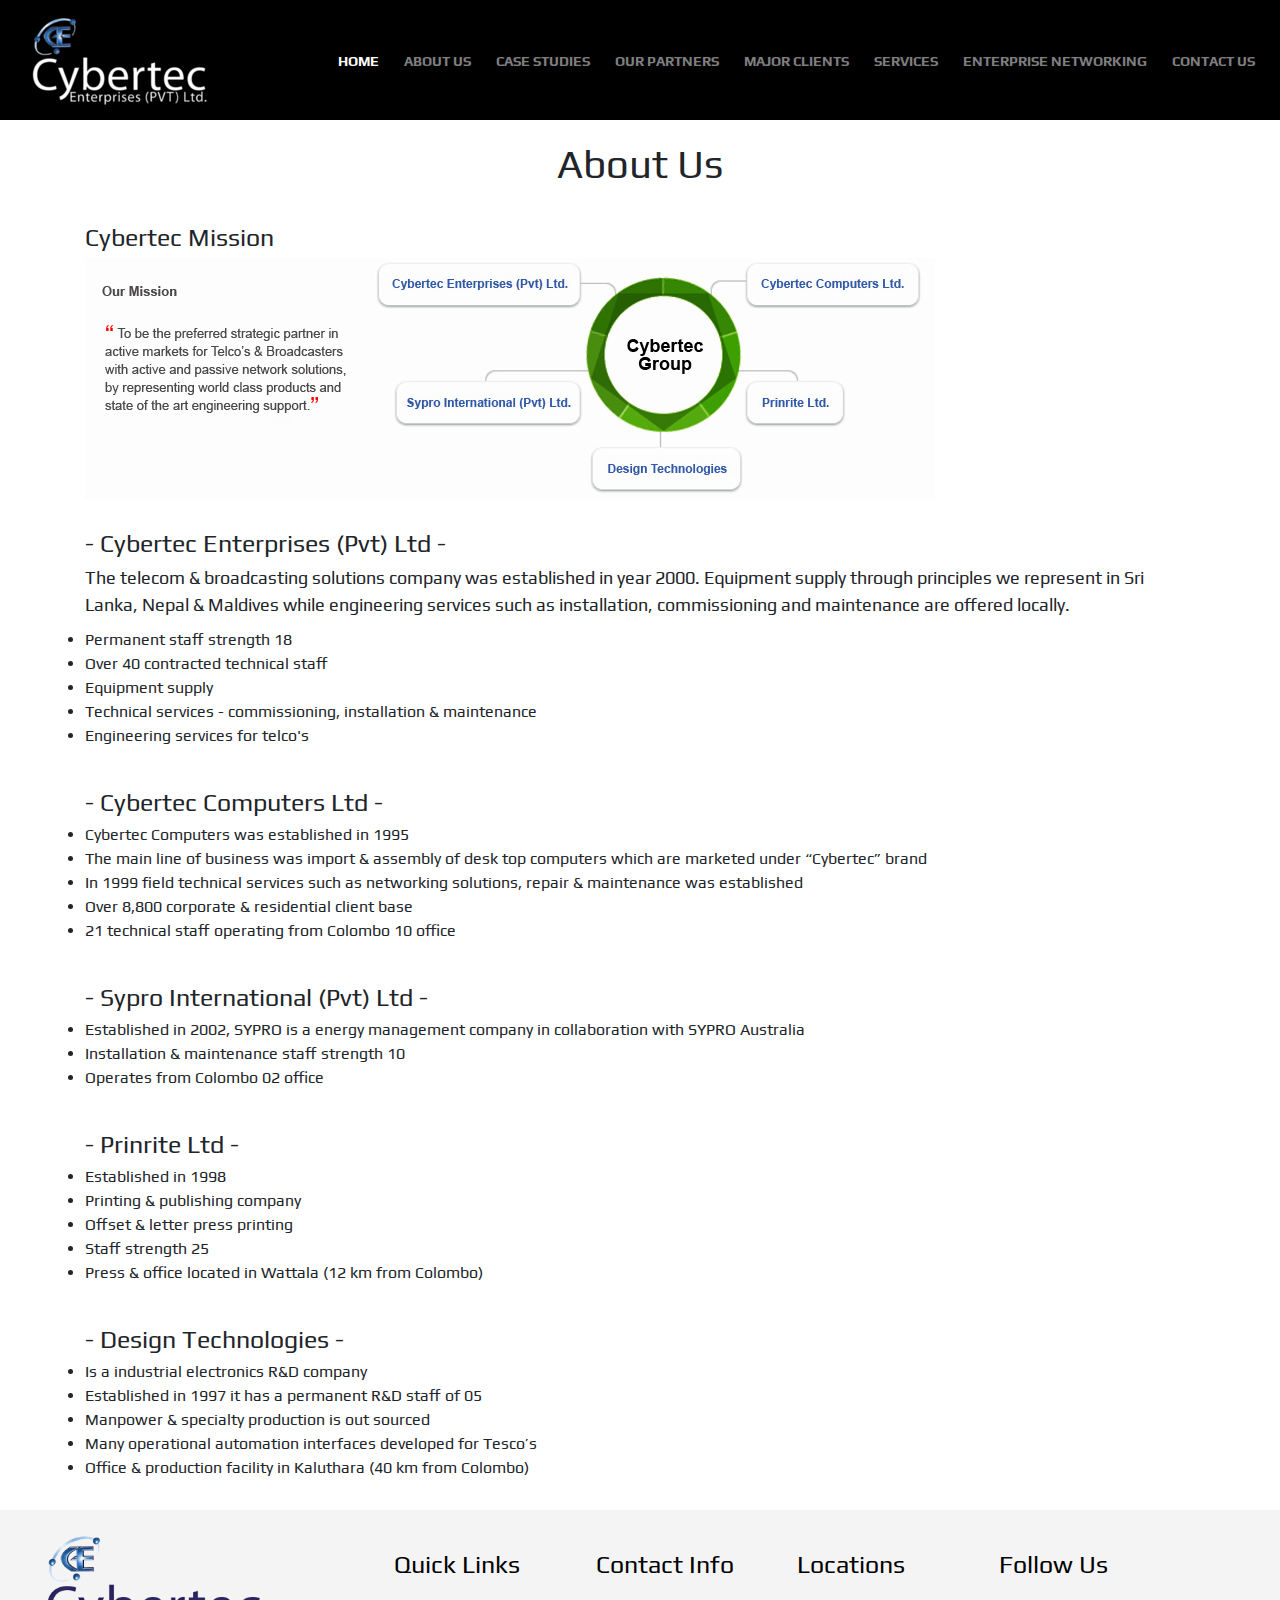
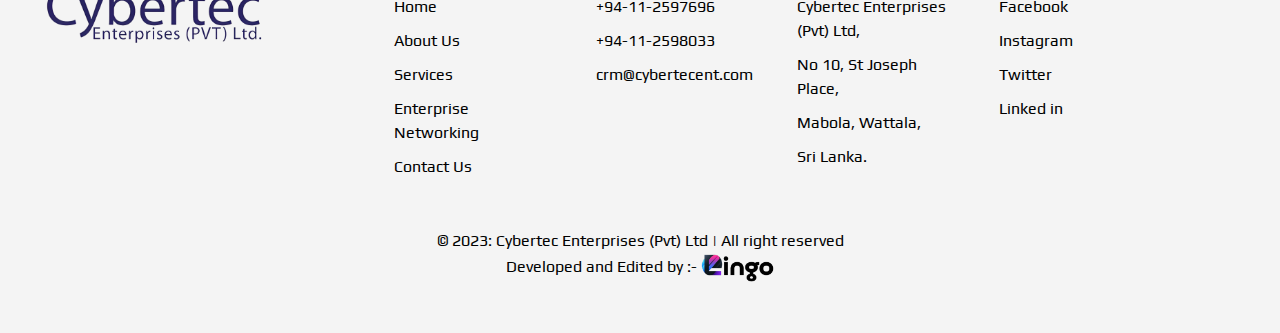
==== commit 13bc888f: "Final website" ====
--- a/about.html
+++ b/about.html
@@ -46,7 +46,7 @@
                                 <a class="nav-link" href="services.html">Services</a>
                             </li>
                             <li class="nav-item">
-                                <a class="nav-link" href="solar.html">Enterprises Networking</a>
+                                <a class="nav-link" href="solar.html">Enterprise Networking</a>
                             </li>
                             <li class="nav-item">
                                 <a class="nav-link" href="contactus.html">Contact Us</a>
@@ -180,9 +180,9 @@
                         <div class="box">
                             <h3>Quick Links</h3>
                             <a href="index.html">Home</a>
-                            <a href="#">About Us</a>
+                            <a href="about.html">About Us</a>
                             <a href="services.html">Services</a>
-                            <a href="solar.html">Enterprises Networking</a>
+                            <a href="solar.html">Enterprise Networking</a>
                             <a href="contactus.html">Contact Us</a>
                         </div>
                         <div class="box">
@@ -200,7 +200,7 @@
                         </div>
                         <div class="box">
                             <h3>Follow Us</h3>
-                            <a href="#">Facebook</a>
+                            <a href="https://www.facebook.com/cybertecent?mibextid=WC7FNe&rdid=NyplIV6oWL7qSe41">Facebook</a>
                             <a href="#">Instagram</a>
                             <a href="#">Twitter</a>
                             <a href="#">Linked in</a>
